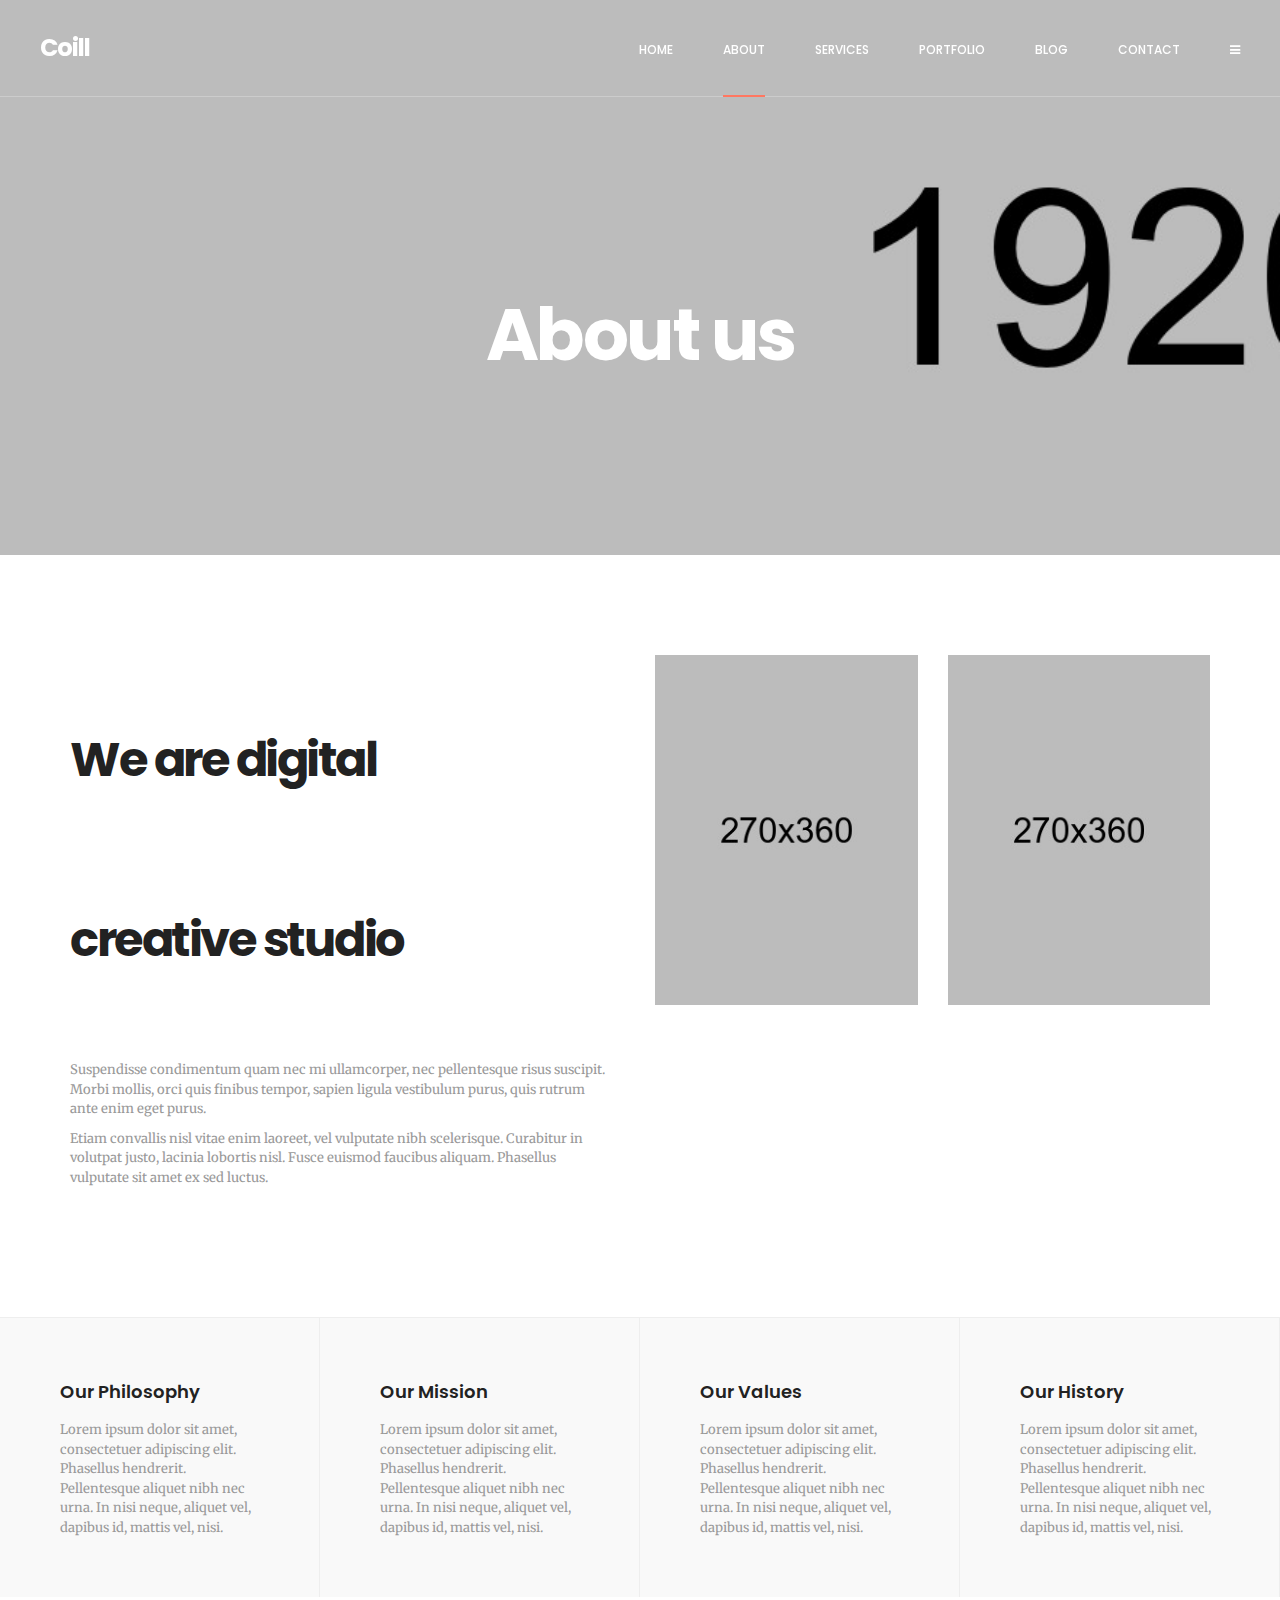
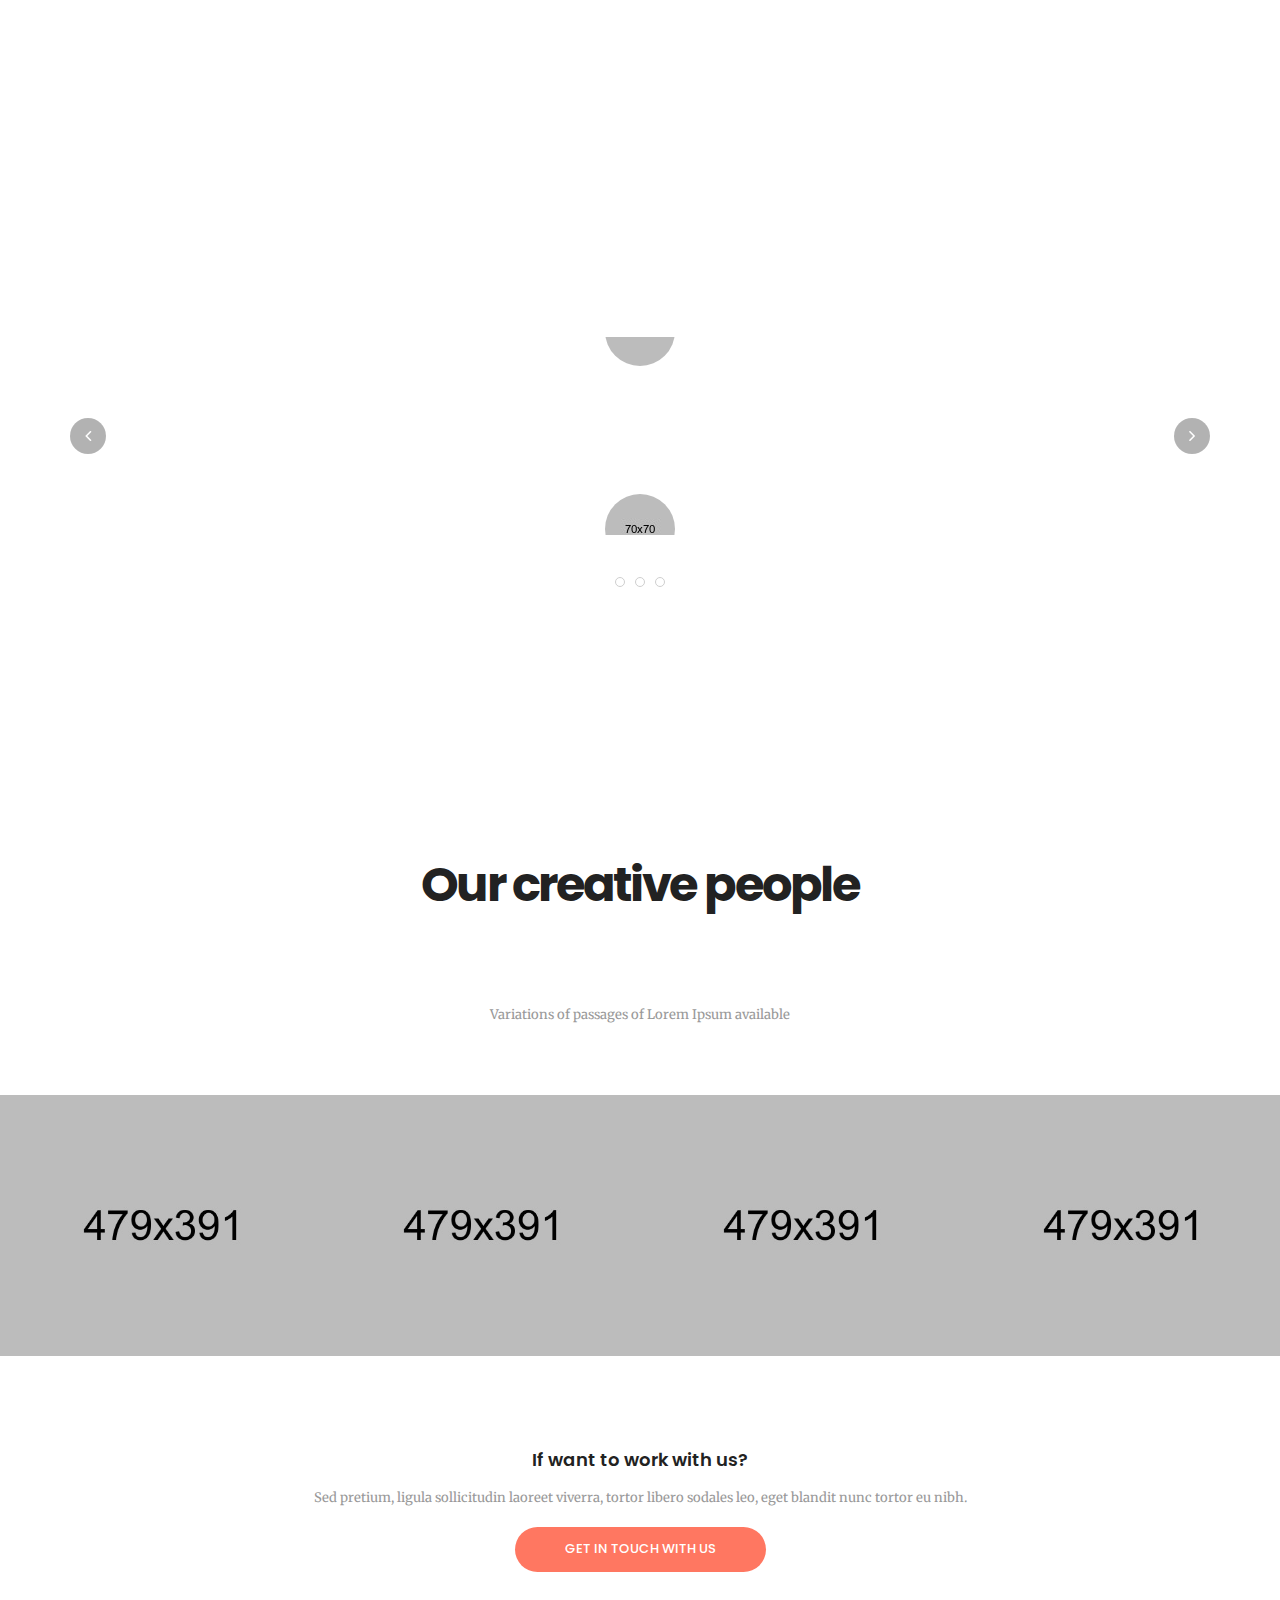
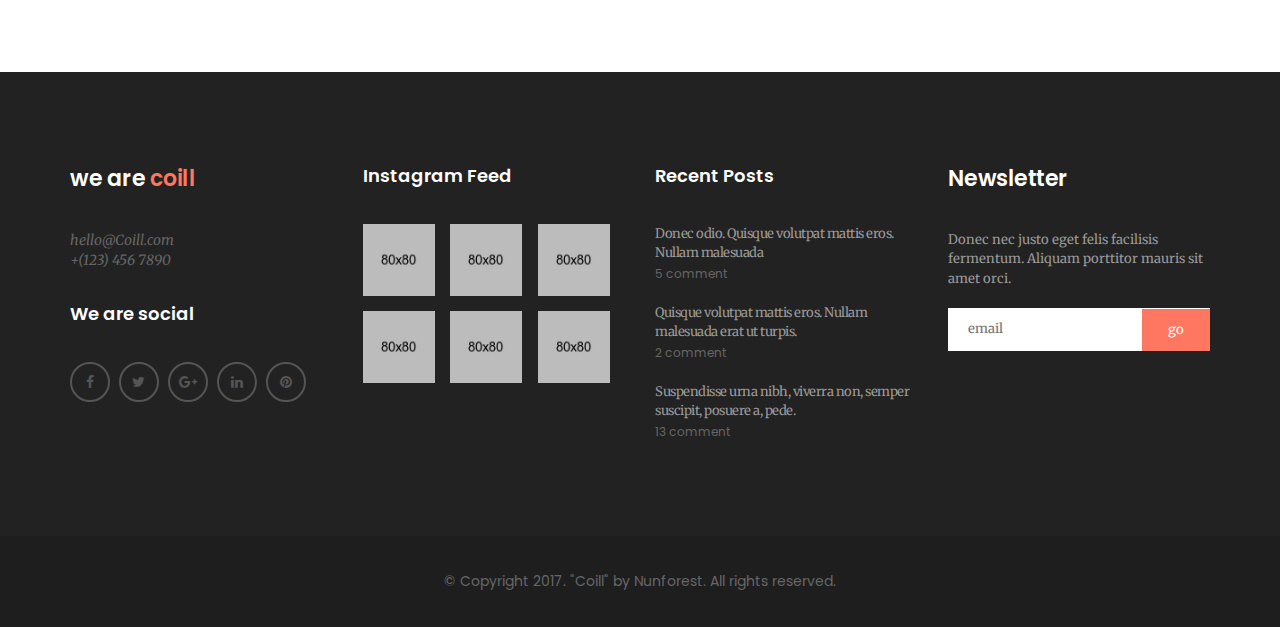
==== templates/about.html @ 562f4bea "add templates" ====
<!doctype html>


<html lang="en" class="no-js">
<head>
	<title>Coill</title>

	<meta charset="utf-8">

	<meta http-equiv="X-UA-Compatible" content="IE=edge">
	<meta name="viewport" content="width=device-width, initial-scale=1, maximum-scale=1">
	
	<link rel="stylesheet" href="css/apps.min.css">
	<link rel="stylesheet" type="text/css" href="css/style.css">
	
</head>
<body>

	<!-- Container -->
	<div id="container">
		<!-- Header
		    ================================================== -->
		<header class="clearfix trans">
			<nav class="navbar navbar-default navbar-fixed-top" role="navigation">
				<div class="container-fluid">
					<!-- Brand and toggle get grouped for better mobile display -->
					<div class="navbar-header">
						<button type="button" class="navbar-toggle collapsed" data-toggle="collapse" data-target="#bs-example-navbar-collapse-1">
							<span class="sr-only">Toggle navigation</span>
							<span class="icon-bar"></span>
							<span class="icon-bar"></span>
							<span class="icon-bar"></span>
						</button>
						<a class="navbar-brand" href="index.html">Coill</a>
					</div>

					<!-- Collect the nav links, forms, and other content for toggling -->
					<div class="collapse navbar-collapse" id="bs-example-navbar-collapse-1">
						<ul class="nav navbar-nav navbar-right navigate-section">
							<li><a href="index.html">Home</a></li>
							<li><a class="active" href="about.html">About</a></li>
							<li><a href="services.html">Services</a></li>
							<li><a href="portfolio.html">Portfolio</a></li>
							<li><a href="blog.html">Blog</a></li>
							<li><a href="contact.html">Contact</a></li>
							<li><a class="open-menu" href="#"><i class="fa fa-bars" aria-hidden="true"></i></a></li>
						</ul>
					</div><!-- /.navbar-collapse -->
				</div><!-- /.container-fluid -->
			</nav>
		</header>
		<!-- End Header -->

		<!-- page-banner-section 
			================================================== -->
		<section class="page-banner-section about">
			<div class="container">
				<h1>About us</h1>
			</div>
		</section>
		<!-- End page-banner section -->

		<!-- about-us-section 
			================================================== -->
		<section class="about-us-section">
			<div class="container">
				<div class="row">
					<div class="col-md-6">
						<div class="about-content">
							<h1>We are digital <br> creative studio</h1>
							<p>Suspendisse condimentum quam nec mi ullamcorper, nec pellentesque risus suscipit. Morbi mollis, orci quis finibus tempor, sapien ligula vestibulum purus, quis rutrum ante enim eget purus. </p>
							<p>Etiam convallis nisl vitae enim laoreet, vel vulputate nibh scelerisque. Curabitur in volutpat justo, lacinia lobortis nisl. Fusce euismod faucibus aliquam. Phasellus vulputate sit amet ex sed luctus.</p>
						</div>
					</div>
					<div class="col-md-6">
						<div class="about-images">
							<div class="row">
								<div class="col-xs-6">
									<img src="upload/others/ab1.jpg" alt="">
								</div>
								<div class="col-xs-6">
									<img src="upload/others/ab2.jpg" alt="">
								</div>
							</div>
						</div>
					</div>
				</div>
			</div>
		</section>
		<!-- End about-us section -->

		<!-- about-us-section2 
			================================================== -->
		<section class="about-us-section2">
			<div class="about-box">
				<div class="about-post">
					<h3>Our Philosophy</h3>
					<p>Lorem ipsum dolor sit amet, consectetuer adipiscing elit. Phasellus hendrerit. Pellentesque aliquet nibh nec urna. In nisi neque, aliquet vel, dapibus id, mattis vel, nisi. </p>
				</div>
				<div class="about-post">
					<h3>Our Mission</h3>
					<p>Lorem ipsum dolor sit amet, consectetuer adipiscing elit. Phasellus hendrerit. Pellentesque aliquet nibh nec urna. In nisi neque, aliquet vel, dapibus id, mattis vel, nisi. </p>
				</div>
				<div class="about-post">
					<h3>Our Values</h3>
					<p>Lorem ipsum dolor sit amet, consectetuer adipiscing elit. Phasellus hendrerit. Pellentesque aliquet nibh nec urna. In nisi neque, aliquet vel, dapibus id, mattis vel, nisi. </p>
				</div>
				<div class="about-post">
					<h3>Our History</h3>
					<p>Lorem ipsum dolor sit amet, consectetuer adipiscing elit. Phasellus hendrerit. Pellentesque aliquet nibh nec urna. In nisi neque, aliquet vel, dapibus id, mattis vel, nisi. </p>
				</div>
			</div>
		</section>
		<!-- End about-us section2 -->

		<!-- Testimonial-section 
			================================================== -->
		<section class="testimonial-section">
			<div class="container">

				<div class="title-section white-style">
					<h1>What our clients say</h1>
				</div>

				<div class="testimonial-box">
					<ul class="bxslider">
						<li>
							<p>" Morbi interdum mollis sapien. Sed ac risus. Phasellus lacinia, magna a ullamcorper laoreet, lectus arcu pulvinar risus, vitae facilisis libero dolor a purus. Sed vel lacus. Mauris nibh felis, adipiscing varius, adipiscing in, lacinia vel, tellus. Suspendisse ac urna. " </p>
							<img src="upload/others/t1.jpg" alt="">
							<h3>Andreas Joy, Web Designer</h3>
						</li>
						<li>
							<p>" Morbi interdum mollis sapien. Sed ac risus. Phasellus lacinia, magna a ullamcorper laoreet, lectus arcu pulvinar risus, vitae facilisis libero dolor a purus. Sed vel lacus. Mauris nibh felis, adipiscing varius, adipiscing in, lacinia vel, tellus. Suspendisse ac urna. " </p>
							<img src="upload/others/t2.jpg" alt="">
							<h3>John Doe, Web Developer</h3>
						</li>
						<li>
							<p>" Morbi interdum mollis sapien. Sed ac risus. Phasellus lacinia, magna a ullamcorper laoreet, lectus arcu pulvinar risus, vitae facilisis libero dolor a purus. Sed vel lacus. Mauris nibh felis, adipiscing varius, adipiscing in, lacinia vel, tellus. Suspendisse ac urna. " </p>
							<img src="upload/others/t3.jpg" alt="">
							<h3>Michael Smith, Ui Designer</h3>
						</li>
					</ul>
				</div>

			</div>
		</section>
		<!-- End Testimonial section -->

		<!-- team-section 
			================================================== -->
		<section class="team-section second-style">
			<div class="container">
				<div class="title-section">
					<h1>Our creative people</h1>
					<p>Variations of passages of Lorem Ipsum available</p>
				</div>
			</div>
			<div class="team-box">
				<div class="team-box-side">
					<div class="team-post">
						<img src="upload/team/team1.jpg" alt="">
						<div class="hover-team">
							<div class="inner-team">
								<h3>John Rawley</h3>
								<span>Administrator</span>
								<ul class="social-team">
									<li><a class="facebook" href="#"><i class="fa fa-facebook"></i></a></li>
									<li><a class="twitter" href="#"><i class="fa fa-twitter"></i></a></li>
									<li><a class="google" href="#"><i class="fa fa-google-plus"></i></a></li>
									<li><a class="linkedin" href="#"><i class="fa fa-linkedin"></i></a></li>
								</ul>
							</div>
						</div>
					</div>
					<div class="team-post">
						<img src="upload/team/team2.jpg" alt="">
						<div class="hover-team">
							<div class="inner-team">
								<h3>John Doe</h3>
								<span>Menager</span>
								<ul class="social-team">
									<li><a class="facebook" href="#"><i class="fa fa-facebook"></i></a></li>
									<li><a class="twitter" href="#"><i class="fa fa-twitter"></i></a></li>
									<li><a class="google" href="#"><i class="fa fa-google-plus"></i></a></li>
									<li><a class="linkedin" href="#"><i class="fa fa-linkedin"></i></a></li>
								</ul>
							</div>
						</div>
					</div>
					<div class="team-post">
						<img src="upload/team/team3.jpg" alt="">
						<div class="hover-team">
							<div class="inner-team">
								<h3>Jessica Doe</h3>
								<span>Marketing</span>
								<ul class="social-team">
									<li><a class="facebook" href="#"><i class="fa fa-facebook"></i></a></li>
									<li><a class="twitter" href="#"><i class="fa fa-twitter"></i></a></li>
									<li><a class="google" href="#"><i class="fa fa-google-plus"></i></a></li>
									<li><a class="linkedin" href="#"><i class="fa fa-linkedin"></i></a></li>
								</ul>
							</div>
						</div>
					</div>
					<div class="team-post">
						<img src="upload/team/team4.jpg" alt="">
						<div class="hover-team">
							<div class="inner-team">
								<h3>Kwon Lesley</h3>
								<span>Designer</span>
								<ul class="social-team">
									<li><a class="facebook" href="#"><i class="fa fa-facebook"></i></a></li>
									<li><a class="twitter" href="#"><i class="fa fa-twitter"></i></a></li>
									<li><a class="google" href="#"><i class="fa fa-google-plus"></i></a></li>
									<li><a class="linkedin" href="#"><i class="fa fa-linkedin"></i></a></li>
								</ul>
							</div>
						</div>
					</div>
				</div>
			</div>
			<div class="container">
				<div class="team-bann">
					<h3>If want to  work with us?</h3>
					<p>Sed pretium, ligula sollicitudin laoreet viverra, tortor libero sodales leo, eget blandit nunc tortor eu nibh. </p>
					<a class="button-one" href="#">get in touch with us</a>
				</div>
			</div>
		</section>
		<!-- End team section -->

		<!-- footer 
			================================================== -->
		<footer>
			<div class="up-footer">
				<div class="container">
					<div class="row">

						<div class="col-md-3 col-sm-6">
							<div class="footer-widget text-widget">
								<h2>we are <span>coill</span></h2>
								<span>hello@Coill.com</span>
								<span>+(123) 456 7890</span>
							</div>
							<div class="footer-widget social-widget">
								<h3>We are social</h3>
								<ul class="social-icons">
									<li><a class="facebook" href="#"><i class="fa fa-facebook"></i></a></li>
									<li><a class="twitter" href="#"><i class="fa fa-twitter"></i></a></li>
									<li><a class="google" href="#"><i class="fa fa-google-plus"></i></a></li>
									<li><a class="linkedin" href="#"><i class="fa fa-linkedin"></i></a></li>
									<li><a class="pinterest" href="#"><i class="fa fa-pinterest"></i></a></li>
								</ul>
							</div>
						</div>

						<div class="col-md-3 col-sm-6">
							<div class="footer-widget instagram-widget">
								<h3>Instagram Feed</h3>
								<ul class="instagram-list">
									<li><a href="#"><img src="upload/instagram/1.jpg" alt=""></a></li>
									<li><a href="#"><img src="upload/instagram/2.jpg" alt=""></a></li>
									<li><a href="#"><img src="upload/instagram/3.jpg" alt=""></a></li>
									<li><a href="#"><img src="upload/instagram/4.jpg" alt=""></a></li>
									<li><a href="#"><img src="upload/instagram/5.jpg" alt=""></a></li>
									<li><a href="#"><img src="upload/instagram/6.jpg" alt=""></a></li>
								</ul>
							</div>
						</div>

						<div class="col-md-3 col-sm-6">
							<div class="footer-widget posts-widget">
								<h3>Recent Posts</h3>
								<ul class="latest-posts">
									<li>
										<h2><a href="single-post.html">Donec odio. Quisque volutpat mattis eros. Nullam malesuada </a></h2>
										<a href="#">5 comment</a>
									</li>
									<li>
										<h2><a href="single-post.html">Quisque volutpat mattis eros. Nullam malesuada erat ut turpis.  </a></h2>
										<a href="#">2 comment</a>
									</li>
									<li>
										<h2><a href="single-post.html">Suspendisse urna nibh, viverra non, semper suscipit, posuere a, pede.</a></h2>
										<a href="#">13 comment</a>
									</li>
								</ul>
							</div>
						</div>

						<div class="col-md-3 col-sm-6">
							<div class="footer-widget newsletter-widget">
								<h2>Newsletter</h2>
								<p>Donec nec justo eget felis facilisis fermentum. Aliquam porttitor mauris sit amet orci. </p>
								<form class="newletter-form">
									<input type="text" name="your-email" id="your-email" placeholder="email"/>
									<input type="submit" id="submit_it" value="go"/>
								</form>
							</div>
						</div>

					</div>
				</div>
			</div>

			<p class="copyright">
				&copy; Copyright 2017. "Coill" by Nunforest. All rights reserved.
			</p>
		</footer>
		<!-- End footer -->

	</div>
	<!-- End Container -->
	
	<script src="js/apps.min.js"></script>
	<script type="text/javascript" src="js/script.js"></script>

</body>
</html>
---- templates/css/style.css ----
/*-------------------------------------------------
 =  Table of Css

 1.Import google fonts & basic style of template
 2.Header
 3.Isotope filtering
 4.Kenburn slider basic
 5.General
 6.Services sections
 7.Portfolio
 8.Features sections
 9.Team sections
 10.News sections
 11.Clients sections
 12.Statistics sections
 13.About sections
 14.Testimonial
 15.Single Project
 16.Single Post
 17.Sidebar
 18.Pricing Tables
 19.contact
 20.Footer
 21.Responsive part
-------------------------------------------------*/



/* import google fonts */
@import url("https://fonts.googleapis.com/css?family=Merriweather:300,300i,400,400i,700,700i,900,900i|Poppins:300,400,500,600,700");
.reset-elem, .navbar-nav li.drop ul.dropdown, ul.filter, section.team-section .team-box .team-box-side .team-post .hover-team .inner-team ul.social-team, section.blog-section .blog-box .blog-post ul.post-meta, .pagination-box ul.page-list, section.clients-section .clients-box ul.client-list, section.testimonial-section .testimonial-box ul.bxslider, section.single-project-section div.share-box ul.share-list, section.blog-section.single-post .share-tag-box ul, .comment-area-box > ul, .sidebar .category-widget ul, .sidebar .popular-widget ul.popular-list, .sidebar .tags-widget ul.tags-list, section.pricing-tables-section .pricing-box .price-table ul, footer .up-footer ul {
  margin: 0;
  padding: 0; }

.paragraph, p, section.portfolio-section .portfolio-box .project-post .hover-box .inner-hover span, section.portfolio-page-section .portfolio-box .project-post .project-content span, section.team-section .team-box .team-box-side .team-post .hover-team .inner-team span, section.blog-section .blog-box .blog-post span.category, section.blog-section .blog-box .blog-post ul.post-meta li, .pagination-box a.prev,
.pagination-box a.next, section.pricing-tables-section .pricing-box .price-table ul li {
  font-size: 13px;
  color: #999999;
  font-family: "Merriweather", serif;
  font-weight: 400;
  line-height: 1.5em;
  margin: 0 0 10px; }

.heading1, h1 {
  color: #222222;
  font-size: 48px;
  font-family: "Poppins", sans-serif;
  font-weight: 700;
  line-height: 3.750em;
  margin: 0 0 30px;
  letter-spacing: -2.5px; }

.heading2, h2 {
  color: #222222;
  font-size: 24px;
  font-family: "Poppins", sans-serif;
  font-weight: 600;
  margin: 0 0 20px;
  line-height: 1.5em;
  letter-spacing: -0.5px; }

.heading3, h3 {
  color: #222222;
  font-size: 18px;
  font-family: "Poppins", sans-serif;
  font-weight: 600;
  margin: 0 0 15px;
  line-height: 1.5em; }

.back-cover, section.page-banner-section, section.services-section .services-box2 .half-box-side, section.services-section .services-box2 .services-box-side .services-post img, section.services-section3, section.team-section, section.testimonial-section {
  background-size: cover !important;
  -webkit-background-size: cover !important;
  -moz-background-size: cover !important;
  -o-background-size: cover !important; }

.anchor, .navbar-nav li.drop ul.dropdown li a, a {
  display: inline-block;
  text-decoration: none !important;
  transition: all 0.2s ease-in-out;
  -moz-transition: all 0.2s ease-in-out;
  -webkit-transition: all 0.2s ease-in-out;
  -o-transition: all 0.2s ease-in-out; }

/*------------------------------------------------- */
/* =  Header
 *------------------------------------------------- */
.navbar-default {
  background: transparent;
  border-bottom: 1px solid #ccc;
  transition: all 0.2s ease-in-out;
  -moz-transition: all 0.2s ease-in-out;
  -webkit-transition: all 0.2s ease-in-out;
  -o-transition: all 0.2s ease-in-out;
  margin: 0; }

header.active .navbar-default {
  background: #222222;
  border-bottom: 1px solid #222222; }

.navbar-brand {
  height: auto;
  transition: all 0.2ms ease-in-out;
  -moz-transition: all 0.2ms ease-in-out;
  -webkit-transition: all 0.2ms ease-in-out;
  -o-transition: all 0.2ms ease-in-out;
  padding: 38px 40px 30px;
  letter-spacing: 2.5px;
  color: #fff !important;
  font-size: 24px;
  font-family: "Poppins", sans-serif;
  font-weight: 700;
  letter-spacing: -1px; }

.navbar-header {
  z-index: 2;
  position: relative; }

.navbar-nav {
  padding-right: 40px;
  transition: all 0.2ms ease-in-out;
  -moz-transition: all 0.2ms ease-in-out;
  -webkit-transition: all 0.2ms ease-in-out;
  -o-transition: all 0.2ms ease-in-out; }
  .navbar-nav > li > a {
    color: #fff !important;
    font-size: 12px;
    font-family: "Poppins", sans-serif;
    font-weight: 500;
    text-transform: uppercase;
    transition: all 0.2ms ease-in-out;
    -moz-transition: all 0.2ms ease-in-out;
    -webkit-transition: all 0.2ms ease-in-out;
    -o-transition: all 0.2ms ease-in-out;
    padding: 40px 0px 36px;
    margin: 0 25px;
    position: relative; }
  .navbar-nav > li > a:after {
    content: "";
    position: absolute;
    bottom: -1px;
    left: 0;
    width: 100%;
    height: 2px;
    background: transparent; }
  .navbar-nav > li > a:hover:after,
  .navbar-nav > li > a.active:after {
    background: #ff7761; }
  .navbar-nav > li:last-child > a {
    margin-right: 0; }
  .navbar-nav > li:last-child > a:after {
    display: none; }
  .navbar-nav li.drop {
    position: relative; }
    .navbar-nav li.drop ul.dropdown {
      position: absolute;
      top: 100%;
      margin-top: -1px;
      left: 0;
      width: 220px;
      background: #ffffff;
      border-top: 2px solid #ff7761;
      padding: 10px 0;
      opacity: 0;
      visibility: hidden;
      transition: all 0.2ms ease-in-out;
      -moz-transition: all 0.2ms ease-in-out;
      -webkit-transition: all 0.2ms ease-in-out;
      -o-transition: all 0.2ms ease-in-out; }
      .navbar-nav li.drop ul.dropdown li {
        display: block; }
        .navbar-nav li.drop ul.dropdown li a {
          display: block;
          color: #777777;
          font-size: 11px;
          font-family: "Poppins", sans-serif;
          font-weight: 600;
          text-transform: uppercase;
          padding: 10px 20px; }
        .navbar-nav li.drop ul.dropdown li a:hover {
          color: #222222; }
      .navbar-nav li.drop ul.dropdown li:first-child {
        border-top: none; }
  .navbar-nav li.drop:hover ul.dropdown {
    opacity: 1;
    visibility: visible; }

.navbar-nav.active > li > a {
  opacity: 0;
  visibility: hidden; }

.navbar-nav.active > li > a.open-menu {
  opacity: 1;
  visibility: visible; }

.navbar-collapse {
  position: relative; }

/*-------------------------------------------------- */
/* 1. Isotope filtering */
/*------------------------------------------------- */
.isotope-item {
  z-index: 2; }

.isotope-hidden.isotope-item {
  pointer-events: none;
  z-index: 1; }

.isotope, .isotope .isotope-item {
  -webkit-transition-duration: 0.8s;
  -moz-transition-duration: 0.8s;
  transition-duration: 0.8s; }

.isotope {
  -webkit-transition-property: height, width;
  -moz-transition-property: height, width;
  transition-property: height, width; }

.isotope .isotope-item {
  -webkit-transition-property: -webkit-transform, opacity;
  -moz-transition-property: -moz-transform, opacity;
  transition-property: transform, opacity; }

/*-----------------------------------------------------------------------------
 *
 *KENBURNER RESPONSIVE BASIC STYLES OF HTML DOCUMENT
 *
 *Screen Stylesheet
 *
 *version:    1.0
 *date:       07/27/11
 *author:     themepunch
 *email:      support@themepunch.com
 *website:    http://www.themepunch.com */
/*----------------------------------------------------------------------------- */
.boxedcontainer {
  max-width: 1170px;
  margin: auto;
  padding: 0px 30px; }

/*********************************************
 *    -   SETTINGS FOR BANNER CONTAINERS  -
 ********************************************* */
.tp-banner-container {
  width: 100%;
  position: relative;
  padding: 0; }

.tp-banner {
  width: 100%;
  position: relative; }

.tp-banner-fullscreen-container {
  width: 100%;
  position: relative;
  padding: 0; }

/*------------------------------------------------- */
/* =  General */
/*------------------------------------------------- */
.title-section {
  text-align: center;
  margin-bottom: 70px;
  position: relative; }

.title-section.white-style h1 {
  color: #ffffff; }

.title-section.white-style:before {
  background: #ffffff; }

#home-section {
  overflow: hidden;
  min-height: 700px;
  background: #111111; }
  #home-section .tp-caption.Concept-Title {
    font-family: "Poppins", sans-serif;
    letter-spacing: -2.5px; }
  #home-section .tp-caption.Concept-SubTitle {
    font-family: "Merriweather", serif;
    font-style: normal !important;
    font-weight: 400 !important; }

a.button-one {
  color: #fff;
  font-size: 13px;
  font-family: "Poppins", sans-serif;
  text-transform: uppercase;
  padding: 13px 50px;
  background: #ff7761;
  font-weight: 500;
  -webkit-border-radius: 25px;
  -moz-border-radius: 25px;
  -ms-border-radius: 25px;
  border-radius: 25px;
  text-decoration: none; }

a.button-one:hover {
  color: #222222;
  background: #ffffff; }

.center-button {
  padding-top: 50px;
  padding-bottom: 50px;
  background: #fff;
  text-align: center; }
  .center-button a {
    color: #222222;
    font-size: 13px;
    font-family: "Poppins", sans-serif;
    font-weight: 500;
    padding: 13px 20px 10px;
    text-transform: uppercase;
    border: 2px solid #222222;
    -webkit-border-radius: 25px;
    -moz-border-radius: 25px;
    -ms-border-radius: 25px;
    border-radius: 25px; }
  .center-button a:hover {
    background: #222222;
    color: #fff; }

a.button-two {
  color: #222222;
  font-size: 13px;
  font-family: "Poppins", sans-serif;
  font-weight: 500;
  padding: 13px 20px 10px;
  text-transform: uppercase;
  border: 2px solid #222222;
  -webkit-border-radius: 25px;
  -moz-border-radius: 25px;
  -ms-border-radius: 25px;
  border-radius: 25px; }

a.button-two:hover {
  background: #222222;
  color: #fff; }

section.page-banner-section {
  padding: 200px 0 85px;
  text-align: center; }
  section.page-banner-section h1 {
    font-size: 72px;
    color: #ffffff;
    margin: 0; }

section.page-banner-section.contact {
  background: url("../upload/banners/ban2.jpg"); }

section.page-banner-section.portfolio {
  background: url("../upload/banners/ban3.jpg"); }

section.page-banner-section.blog {
  background: url("../upload/banners/grey.jpg"); }

section.page-banner-section.services {
  background: url("../upload/banners/ban5.jpg"); }

section.page-banner-section.about {
  background: url("../upload/banners/ban6.jpg"); }

/*------------------------------------------------- */
/* =  Services sections
 *------------------------------------------------- */
section.services-section {
  padding-top: 70px; }
  section.services-section .services-box {
    overflow: hidden;
    border-top: 1px solid #eeeeee; }
    section.services-section .services-box .services-post {
      float: left;
      width: 25%;
      border-right: 1px solid #eeeeee;
      text-align: center;
      padding: 80px 50px 70px; }
      section.services-section .services-box .services-post a {
        margin-bottom: 20px; }
      section.services-section .services-box .services-post a span, section.services-section .services-box .services-post a i {
        font-size: 30px;
        color: #ff7761; }
    section.services-section .services-box .services-post:last-child {
      border-right: none; }
  section.services-section .services-box2 {
    overflow: hidden; }
    section.services-section .services-box2 .half-box-side {
      float: left;
      width: 50%;
      background: url("../upload/banners/ban.jpg");
      padding: 150px 20px 150px; }
      section.services-section .services-box2 .half-box-side .inner-box {
        padding: 140px 10px;
        max-width: 480px;
        margin: 0 auto;
        border: 2px solid #fff;
        text-align: center; }
        section.services-section .services-box2 .half-box-side .inner-box h1 {
          color: #fff; }
    section.services-section .services-box2 .services-box-side {
      float: right;
      width: 50%;
      overflow: hidden;
      background: #f9f9f9; }
      section.services-section .services-box2 .services-box-side .services-post {
        width: 50%;
        float: left;
        padding: 140px 100px 40px;
        min-height: 396px;
        border-right: 1px solid #eeeeee;
        border-top: 1px solid #eeeeee;
        position: relative;
        overflow: hidden; }
        section.services-section .services-box2 .services-box-side .services-post img {
          position: absolute;
          top: 0;
          left: 0;
          width: 100%;
          height: 100%;
          opacity: 0;
          transition: all 0.2s ease-in-out;
          -moz-transition: all 0.2s ease-in-out;
          -webkit-transition: all 0.2s ease-in-out;
          -o-transition: all 0.2s ease-in-out; }
        section.services-section .services-box2 .services-box-side .services-post h3, section.services-section .services-box2 .services-box-side .services-post p {
          position: relative;
          z-index: 2; }
        section.services-section .services-box2 .services-box-side .services-post h3 {
          transition: all 0.2s ease-in-out;
          -moz-transition: all 0.2s ease-in-out;
          -webkit-transition: all 0.2s ease-in-out;
          -o-transition: all 0.2s ease-in-out; }
      section.services-section .services-box2 .services-box-side .services-post:hover img {
        opacity: 1; }
      section.services-section .services-box2 .services-box-side .services-post:hover h3 {
        color: #fff; }
      section.services-section .services-box2 .services-box-side .services-post:hover p {
        color: #ccc; }

section.services-section2 {
  padding-top: 90px; }
  section.services-section2 .services-box .services-post {
    text-align: center;
    margin-bottom: 60px; }
    section.services-section2 .services-box .services-post a {
      margin-bottom: 20px; }
    section.services-section2 .services-box .services-post a span, section.services-section2 .services-box .services-post a i {
      font-size: 30px;
      color: #ff7761; }
  section.services-section2 .image-holder {
    text-align: center;
    padding-top: 40px; }
    section.services-section2 .image-holder img {
      max-width: 100%;
      height: auto;
      margin-bottom: -20px; }

section.services-section3 {
  padding: 90px 0;
  background: url("../upload/banners/banner.jpg") fixed; }
  section.services-section3 .title-section h2 {
    color: #ffffff; }
  section.services-section3 .services-box .services-post {
    margin-bottom: 30px; }
    section.services-section3 .services-box .services-post h1 {
      color: #999999;
      margin-bottom: 20px; }
    section.services-section3 .services-box .services-post h3 {
      color: #ffffff; }
    section.services-section3 .services-box .services-post p {
      margin-bottom: 0; }

/*------------------------------------------------- */
/* =  Portfolio */
/*------------------------------------------------- */
section.portfolio-section {
  padding-top: 90px;
  overflow: hidden;
  background: #222222; }
  section.portfolio-section .title-section {
    margin-bottom: 36px; }
  section.portfolio-section .portfolio-box .project-post {
    width: 25%;
    position: relative; }
    section.portfolio-section .portfolio-box .project-post img {
      width: 100%;
      height: auto; }
    section.portfolio-section .portfolio-box .project-post .hover-box {
      position: absolute;
      top: 0;
      left: 0;
      width: 100%;
      height: 100%;
      background: rgba(51, 51, 51, 0.9);
      text-align: center;
      opacity: 0;
      transition: all 0.2s ease-in-out;
      -moz-transition: all 0.2s ease-in-out;
      -webkit-transition: all 0.2s ease-in-out;
      -o-transition: all 0.2s ease-in-out; }
      section.portfolio-section .portfolio-box .project-post .hover-box .inner-hover {
        z-index: 2;
        position: absolute;
        width: 100%;
        top: 50%;
        left: 0;
        margin-top: -20px; }
        section.portfolio-section .portfolio-box .project-post .hover-box .inner-hover h2 {
          font-size: 18px;
          margin-bottom: 0; }
          section.portfolio-section .portfolio-box .project-post .hover-box .inner-hover h2 a {
            color: #fff; }
          section.portfolio-section .portfolio-box .project-post .hover-box .inner-hover h2 a:hover {
            color: #ff7761; }
        section.portfolio-section .portfolio-box .project-post .hover-box .inner-hover span {
          margin-bottom: 0; }
    section.portfolio-section .portfolio-box .project-post .hover-box:after {
      content: '';
      position: absolute;
      top: 21px;
      left: 21px;
      bottom: 21px;
      right: 21px;
      border: 2px solid #ff7761; }
  section.portfolio-section .portfolio-box .project-post:hover .hover-box {
    opacity: 1; }

ul.filter {
  text-align: center;
  margin-bottom: 80px; }
  ul.filter li {
    display: inline-block;
    padding: 0 0 0 20px;
    margin-bottom: 20px; }
    ul.filter li a {
      color: #999999;
      font-size: 14px;
      font-family: "Merriweather", serif;
      font-style: italic;
      padding: 0 10px 6px;
      border-bottom: 2px solid transparent; }
    ul.filter li a:hover,
    ul.filter li a.active {
      color: #fff;
      border-bottom: 2px solid #999999; }
  ul.filter li:after {
    content: '|';
    color: #999999;
    font-size: 8px;
    font-family: "Merriweather", serif;
    margin-left: 20px; }
  ul.filter li:last-child:after {
    display: none;
    margin-left: 0; }
  ul.filter li:first-child {
    margin-left: 0; }

section.portfolio-page-section {
  padding: 90px 0 40px;
  overflow: hidden; }
  section.portfolio-page-section .title-section {
    margin-bottom: 36px; }
  section.portfolio-page-section .portfolio-box .project-post {
    width: 25%; }
    section.portfolio-page-section .portfolio-box .project-post .project-gal {
      position: relative; }
      section.portfolio-page-section .portfolio-box .project-post .project-gal img {
        width: 100%;
        height: auto; }
      section.portfolio-page-section .portfolio-box .project-post .project-gal .hover-box {
        position: absolute;
        top: 0;
        left: 0;
        width: 100%;
        height: 100%;
        background: rgba(51, 51, 51, 0.9);
        text-align: center;
        opacity: 0;
        transition: all 0.2s ease-in-out;
        -moz-transition: all 0.2s ease-in-out;
        -webkit-transition: all 0.2s ease-in-out;
        -o-transition: all 0.2s ease-in-out; }
        section.portfolio-page-section .portfolio-box .project-post .project-gal .hover-box a {
          position: absolute;
          z-index: 2;
          top: 50%;
          left: 50%;
          margin-left: -5px;
          margin-top: -12px;
          color: #ff7761;
          font-size: 20px; }
      section.portfolio-page-section .portfolio-box .project-post .project-gal .hover-box:after {
        content: '';
        position: absolute;
        top: 21px;
        left: 21px;
        bottom: 21px;
        right: 21px;
        border: 2px solid #ff7761; }
    section.portfolio-page-section .portfolio-box .project-post .project-content {
      padding: 26px 30px; }
      section.portfolio-page-section .portfolio-box .project-post .project-content h2 {
        font-size: 18px;
        margin-bottom: 0; }
        section.portfolio-page-section .portfolio-box .project-post .project-content h2 a {
          color: #222222; }
        section.portfolio-page-section .portfolio-box .project-post .project-content h2 a:hover {
          color: #222222; }
      section.portfolio-page-section .portfolio-box .project-post .project-content span {
        margin-bottom: 0; }
  section.portfolio-page-section .portfolio-box .project-post:hover .project-gal .hover-box {
    opacity: 1; }
  section.portfolio-page-section ul.filter li a:hover,
  section.portfolio-page-section ul.filter li a.active {
    color: #222222;
    border-bottom: 2px solid #999999; }

button.mfp-close, button.mfp-arrow, a.zoom {
  outline: none; }

/*------------------------------------------------- */
/* =  features sections */
/*------------------------------------------------- */
section.features-section {
  padding: 100px 0 120px; }
  section.features-section .features-box .feature-image img {
    max-width: 100%;
    height: auto; }
  section.features-section .features-box .feature-post {
    position: relative; }
    section.features-section .features-box .feature-post img {
      position: absolute; }
  section.features-section .features-box .feature-post.offset-top-1 {
    margin-top: 260px;
    padding-right: 60px; }
    section.features-section .features-box .feature-post.offset-top-1 img {
      top: 50px;
      right: -60px; }
  section.features-section .features-box .feature-post.offset-top-2 {
    margin-top: 410px;
    text-align: right;
    padding-left: 60px; }
    section.features-section .features-box .feature-post.offset-top-2 img {
      top: -91px;
      left: 10px; }

/*------------------------------------------------- */
/* =  Team Sections */
/*------------------------------------------------- */
section.team-section {
  background: url("../upload/banners/ban1.jpg"); }
  section.team-section .team-box {
    overflow: hidden; }
    section.team-section .team-box .half-box-side {
      padding: 130px 20px;
      float: right;
      width: 50%; }
      section.team-section .team-box .half-box-side .inner-box {
        padding: 130px 10px;
        max-width: 480px;
        margin: 0 auto;
        border: 2px solid #fff;
        text-align: center; }
        section.team-section .team-box .half-box-side .inner-box h1 {
          color: #fff;
          margin-bottom: 0; }
    section.team-section .team-box .team-box-side {
      float: left;
      width: 50%;
      overflow: hidden;
      background: #f9f9f9; }
      section.team-section .team-box .team-box-side .team-post {
        width: 50%;
        float: left;
        position: relative; }
        section.team-section .team-box .team-box-side .team-post img {
          width: 100%;
          height: auto; }
        section.team-section .team-box .team-box-side .team-post .hover-team {
          position: absolute;
          top: 0;
          left: 0;
          width: 100%;
          height: 100%;
          background: rgba(255, 255, 255, 0.9);
          text-align: center;
          opacity: 0;
          transition: all 0.2s ease-in-out;
          -moz-transition: all 0.2s ease-in-out;
          -webkit-transition: all 0.2s ease-in-out;
          -o-transition: all 0.2s ease-in-out; }
          section.team-section .team-box .team-box-side .team-post .hover-team .inner-team {
            z-index: 2;
            position: absolute;
            width: 100%;
            top: 50%;
            left: 0;
            margin-top: -25px; }
            section.team-section .team-box .team-box-side .team-post .hover-team .inner-team h3 {
              margin-bottom: 0; }
            section.team-section .team-box .team-box-side .team-post .hover-team .inner-team span {
              display: inline-block;
              font-style: italic;
              margin-bottom: 5px; }
            section.team-section .team-box .team-box-side .team-post .hover-team .inner-team ul.social-team li {
              display: inline-block;
              margin: 0 3px; }
              section.team-section .team-box .team-box-side .team-post .hover-team .inner-team ul.social-team li a {
                color: #666666;
                font-size: 15px; }
              section.team-section .team-box .team-box-side .team-post .hover-team .inner-team ul.social-team li a:hover {
                color: #ff7761; }
        section.team-section .team-box .team-box-side .team-post .hover-team:after {
          content: '';
          position: absolute;
          top: 21px;
          left: 21px;
          bottom: 21px;
          right: 21px;
          border: 2px solid #ff7761; }
      section.team-section .team-box .team-box-side .team-post:hover .hover-team {
        opacity: 1; }

section.team-section.second-style {
  padding: 110px 0 100px;
  background: #ffffff; }
  section.team-section.second-style .team-box .team-box-side {
    float: none;
    width: 100%; }
    section.team-section.second-style .team-box .team-box-side .team-post {
      width: 25%; }
  section.team-section.second-style .team-bann {
    margin-top: 90px;
    text-align: center; }
    section.team-section.second-style .team-bann p {
      margin-bottom: 20px; }

/*------------------------------------------------- */
/* =  News section */
/*------------------------------------------------- */
section.news-section {
  padding: 90px 0;
  background: #f9f9f9; }
  section.news-section .news-box .news-post {
    text-align: center;
    margin: 0;
    padding: 50px 30px;
    transition: all 0.2s ease-in-out;
    -moz-transition: all 0.2s ease-in-out;
    -webkit-transition: all 0.2s ease-in-out;
    -o-transition: all 0.2s ease-in-out;
    background: transparent; }
    section.news-section .news-box .news-post span.date, section.news-section .news-box .news-post > a {
      display: inline-block;
      color: #666666;
      font-size: 13px;
      font-family: "Poppins", sans-serif;
      margin-bottom: 15px; }
    section.news-section .news-box .news-post > a {
      margin-bottom: 0; }
    section.news-section .news-box .news-post > a:hover {
      color: #ff7761; }
    section.news-section .news-box .news-post h2, section.news-section .news-box .news-post p {
      margin-bottom: 15px; }
    section.news-section .news-box .news-post h2 a {
      color: #222222; }
    section.news-section .news-box .news-post h2 a:hover {
      color: #ff7761; }
  section.news-section .news-box .news-post:hover {
    background: #ffffff;
    box-shadow: 0 0 4px #f4f4f4;
    -webkit-box-shadow: 0 0 4px #f4f4f4;
    -moz-box-shadow: 0 0 4px #f4f4f4;
    -o-box-shadow: 0 0 4px #f4f4f4; }
  section.news-section .news-box .owl-theme .owl-controls {
    margin-top: 40px; }
  section.news-section .news-box .owl-theme .owl-controls .owl-buttons {
    display: none; }
  section.news-section .center-button {
    padding: 40px 0;
    background: #f9f9f9; }

section.blog-section {
  padding: 100px 0; }
  section.blog-section .blog-box .blog-post {
    padding-bottom: 50px;
    margin-bottom: 50px;
    border-bottom: 1px solid #eeeeee; }
    section.blog-section .blog-box .blog-post img, section.blog-section .blog-box .blog-post iframe {
      width: 100%;
      height: auto;
      margin-bottom: 25px; }
    section.blog-section .blog-box .blog-post .flexslider {
      margin-bottom: 25px; }
      section.blog-section .blog-box .blog-post .flexslider img {
        margin-bottom: 0; }
    section.blog-section .blog-box .blog-post iframe {
      height: 340px;
      border: none; }
    section.blog-section .blog-box .blog-post span.category {
      display: inline-block;
      margin-bottom: 15px; }
    section.blog-section .blog-box .blog-post h2 {
      margin-bottom: 15px; }
      section.blog-section .blog-box .blog-post h2 a {
        color: #222222; }
      section.blog-section .blog-box .blog-post h2 a:hover {
        color: #ff7761; }
    section.blog-section .blog-box .blog-post ul.post-meta {
      margin-bottom: 15px; }
      section.blog-section .blog-box .blog-post ul.post-meta li {
        display: inline-block;
        margin-bottom: 0;
        margin-right: 25px; }
        section.blog-section .blog-box .blog-post ul.post-meta li a {
          color: #999999; }
        section.blog-section .blog-box .blog-post ul.post-meta li a:hover {
          color: #ff7761; }
    section.blog-section .blog-box .blog-post p {
      color: #666666;
      margin-bottom: 20px; }

.pagination-box {
  margin-bottom: 20px;
  overflow: hidden; }
  .pagination-box a.prev,
  .pagination-box a.next {
    margin-bottom: 0;
    margin-top: -30px; }
  .pagination-box a.prev:hover,
  .pagination-box a.next:hover {
    color: #ff7761; }
  .pagination-box a.prev {
    float: left; }
  .pagination-box a.next {
    float: right; }
  .pagination-box ul.page-list {
    text-align: center; }
    .pagination-box ul.page-list li {
      display: inline-block; }
      .pagination-box ul.page-list li a {
        width: 30px;
        height: 30px;
        -webkit-border-radius: 50%;
        -moz-border-radius: 50%;
        -ms-border-radius: 50%;
        border-radius: 50%;
        border: 2px solid transparent;
        text-align: center;
        color: #666666;
        font-size: 13px;
        font-family: "Merriweather", serif;
        line-height: 28px; }
      .pagination-box ul.page-list li a:hover,
      .pagination-box ul.page-list li a.active {
        color: #222222;
        border: 2px solid #222222; }

/*------------------------------------------------- */
/* =  Clients sections */
/*------------------------------------------------- */

section.clients-section {
  padding: 80px 0; }
  section.clients-section .clients-box {
    max-width: 1660px;
    margin: 0 auto; }
    section.clients-section .clients-box ul.client-list {
      overflow: hidden; }
      section.clients-section .clients-box ul.client-list li {
        float: left;
        width: 16.666666%;
        list-style: none;
        text-align: center; }
        section.clients-section .clients-box ul.client-list li a {
          padding: 10px 30px;
          text-align: center;
          opacity: 0.4;
          width: auto;
          max-width: 100%; }
          section.clients-section .clients-box ul.client-list li a img {
            max-width: 100%;
            height: auto; }
        section.clients-section .clients-box ul.client-list li a:hover {
          opacity: 1; }

/*------------------------------------------------- */
/* =  Statistic sections*/
/*------------------------------------------------- */

section.statistic-section {
  padding: 120px 0 110px;
  background: #f9f9f9; }
  section.statistic-section .statistic-post {
    margin-bottom: 20px; }
    section.statistic-section .statistic-post h2 {
      color: #666666;
      font-size: 14px;
      font-family: "Merriweather", serif;
      margin-bottom: 0;
      font-weight: 400; }
    section.statistic-section .statistic-post p {
      margin: 0 0 20px;
      padding-bottom: 10px;
      position: relative;
      line-height: inherit; }
    section.statistic-section .statistic-post p:after {
      content: '';
      position: absolute;
      left: 0;
      bottom: 0px;
      width: 30px;
      height: 2px;
      background: #ff7761; }
    section.statistic-section .statistic-post span.timer {
      color: #222222;
      font-size: 48px;
      font-family: "Poppins", sans-serif;
      font-weight: 700;
      margin: 0; }

/*------------------------------------------------- */
/* =  About sections */
/*------------------------------------------------- */
section.about-us-section {
  padding: 100px 0; }
  section.about-us-section .about-content {
    padding-top: 15px;
    padding-right: 15px;
    margin-bottom: 30px; }
  section.about-us-section .about-images img {
    width: 100%;
    height: auto;
    margin-bottom: 30px; }

section.about-us-section2 .about-box {
  overflow: hidden;
  background: #f9f9f9;
  border-top: 1px solid #eeeeee; }
  section.about-us-section2 .about-box .about-post {
    float: left;
    width: 25%;
    border-right: 1px solid #eeeeee;
    padding: 100px; }
    section.about-us-section2 .about-box .about-post p {
      margin-bottom: 0; }

/*------------------------------------------------- */
/* =  Testimonials */
/*------------------------------------------------- */
section.testimonial-section {
  padding: 90px 0;
  background: url("../upload/banners/banner2.jpg") center fixed; }
  section.testimonial-section .testimonial-box {
    text-align: center; }
    section.testimonial-section .testimonial-box p {
      color: #ffffff;
      font-size: 14px;
      max-width: 800px;
      margin: 0 auto 30px; }
    section.testimonial-section .testimonial-box img {
      display: inline-block;
      -webkit-border-radius: 50%;
      -moz-border-radius: 50%;
      -ms-border-radius: 50%;
      border-radius: 50%;
      margin-bottom: 14px; }
    section.testimonial-section .testimonial-box h3 {
      color: #ffffff;
      font-size: 14px;
      margin-bottom: 0; }

/*------------------------------------------------- */
/* =  single project  */
/*------------------------------------------------- */
section.single-project-section {
  padding: 95px 0; }
  section.single-project-section div.single-info {
    margin-bottom: 30px; }
    section.single-project-section div.single-info p {
      margin-bottom: 0; }
      section.single-project-section div.single-info p span {
        color: #222222; }
  section.single-project-section div.single-pro-content {
    margin-bottom: 40px; }
  section.single-project-section img {
    width: 100%;
    height: auto;
    margin-bottom: 30px; }
  section.single-project-section div.share-box {
    text-align: center;
    padding-top: 65px; }
    section.single-project-section div.share-box ul.share-list li {
      display: inline-block;
      margin: 0 2px; }
      section.single-project-section div.share-box ul.share-list li a {
        width: 40px;
        height: 40px;
        -webkit-border-radius: 50%;
        -moz-border-radius: 50%;
        -ms-border-radius: 50%;
        border-radius: 50%;
        border: 2px solid #666666;
        text-align: center;
        line-height: 36px;
        font-size: 14px;
        color: #666666; }
      section.single-project-section div.share-box ul.share-list li a:hover {
        border: 2px solid #666666;
        background: #666666;
        color: #ffffff; }

/*------------------------------------------------- */
/* =  Single Post */
/*------------------------------------------------- */
section.blog-section.single-post .single-image {
  margin-bottom: 26px; }
  section.blog-section.single-post .single-image img {
    width: 100%; }

section.blog-section.single-post .share-tag-box {
  overflow: hidden;
  padding-bottom: 20px;
  border-bottom: 1px solid #eeeeee;
  margin-bottom: 50px; }
  section.blog-section.single-post .share-tag-box ul li {
    display: inline-block;
    margin-right: 1px; }
  section.blog-section.single-post .share-tag-box div.share-box {
    float: left;
    margin-bottom: 30px; }
  section.blog-section.single-post .share-tag-box div.tag-box {
    float: right;
    text-align: right;
    margin-bottom: 30px; }
  section.blog-section.single-post .share-tag-box ul.share-list li {
    display: inline-block;
    margin: 0 2px; }
    section.blog-section.single-post .share-tag-box ul.share-list li a {
      width: 40px;
      height: 40px;
      -webkit-border-radius: 50%;
      -moz-border-radius: 50%;
      -ms-border-radius: 50%;
      border-radius: 50%;
      border: 2px solid #666666;
      text-align: center;
      line-height: 36px;
      font-size: 14px;
      color: #666666; }
    section.blog-section.single-post .share-tag-box ul.share-list li a:hover {
      border: 2px solid transparent;
      color: #222222; }
  section.blog-section.single-post .share-tag-box ul.tag-list li a {
    color: #999999;
    font-size: 12px;
    font-family: "Merriweather", serif;
    font-style: italic; }
  section.blog-section.single-post .share-tag-box ul.tag-list li a:hover {
    color: #ff7761; }

.comment-area-box {
  margin-bottom: 50px;
  padding-bottom: 30px;
  border-bottom: 1px solid #eeeeee; }
  .comment-area-box > ul {
    padding-top: 10px; }
    .comment-area-box > ul li {
      list-style: none; }
      .comment-area-box > ul li .comment-box {
        overflow: hidden;
        margin-bottom: 55px; }
        .comment-area-box > ul li .comment-box img {
          max-width: 70px;
          float: left;
          -webkit-border-radius: 50%;
          -moz-border-radius: 50%;
          -ms-border-radius: 50%;
          border-radius: 50%; }
        .comment-area-box > ul li .comment-box .comment-content {
          margin-left: 100px; }
          .comment-area-box > ul li .comment-box .comment-content h4 {
            color: #222222;
            font-size: 14px;
            font-family: "Poppins", sans-serif;
            font-weight: 600;
            margin: 0; }
          .comment-area-box > ul li .comment-box .comment-content span, .comment-area-box > ul li .comment-box .comment-content a {
            font-size: 12px;
            color: #999999;
            font-family: "Merriweather", serif;
            display: inline-block;
            font-style: italic;
            margin: 0 0 16px; }
          .comment-area-box > ul li .comment-box .comment-content a {
            float: right;
            margin-top: -10px; }
          .comment-area-box > ul li .comment-box .comment-content a:hover {
            color: #ff7761; }
          .comment-area-box > ul li .comment-box .comment-content p {
            margin-bottom: 0px; }
  .comment-area-box ul.depth .comment-box {
    padding-left: 100px; }

.contact-form-box > span {
  display: block;
  font-size: 12px;
  color: #999999;
  font-family: "Merriweather", serif;
  display: inline-block;
  font-style: italic;
  margin: 0 0 25px; }

.contact-form-box #comment-form {
  margin: 0; }
  .contact-form-box #comment-form input[type="text"],
  .contact-form-box #comment-form textarea {
    display: block;
    width: 100%;
    padding: 12px 20px;
    background: #f7f7f7;
    color: #999999;
    font-size: 12px;
    font-family: "Poppins", sans-serif;
    outline: none;
    border: 1px solid transparent;
    margin: 0 0 30px;
    transition: all 0.2s ease-in-out;
    -moz-transition: all 0.2s ease-in-out;
    -webkit-transition: all 0.2s ease-in-out;
    -o-transition: all 0.2s ease-in-out; }
  .contact-form-box #comment-form input[type="text"]:focus,
  .contact-form-box #comment-form textarea:focus {
    border: 1px solid #ff7761;
    background: transparent; }
  .contact-form-box #comment-form textarea {
    height: 130px; }
  .contact-form-box #comment-form input[type="submit"] {
    color: #222222;
    font-size: 13px;
    font-family: "Poppins", sans-serif;
    font-weight: 500;
    padding: 13px 20px 10px;
    text-transform: uppercase;
    border: 2px solid #222222;
    background: transparent;
    outline: none;
    -webkit-border-radius: 25px;
    -moz-border-radius: 25px;
    -ms-border-radius: 25px;
    border-radius: 25px;
    transition: all 0.2s ease-in-out;
    -moz-transition: all 0.2s ease-in-out;
    -webkit-transition: all 0.2s ease-in-out;
    -o-transition: all 0.2s ease-in-out; }
  .contact-form-box #comment-form input[type="submit"]:hover {
    background: #222222;
    color: #ffffff; }

/*------------------------------------------------- */
/* =  Sidebar */
/*------------------------------------------------- */
.sidebar {
  padding-left: 70px;
  margin-bottom: 60px; }
  .sidebar .widget {
    margin-bottom: 50px; }
  .sidebar .search-widget input[type="search"] {
    margin: 0;
    padding: 12px 20px;
    border: 1px solid transparent;
    width: 100%;
    outline: none;
    color: #999999;
    font-size: 12px;
    font-family: "Merriweather", serif;
    font-weight: 400;
    background: #f7f7f7;
    transition: all 0.2s ease-in-out;
    -moz-transition: all 0.2s ease-in-out;
    -webkit-transition: all 0.2s ease-in-out;
    -o-transition: all 0.2s ease-in-out; }
  .sidebar .search-widget button {
    background: transparent;
    border: none;
    float: right;
    margin-top: -32px;
    margin-right: 15px;
    position: relative;
    z-index: 2; }
  .sidebar .search-widget button i {
    color: #999999;
    font-size: 13px; }
  .sidebar .text-widget p {
    font-family: "Merriweather", serif;
    margin-bottom: 0; }
  .sidebar .category-widget ul li {
    list-style: none;
    margin-bottom: 10px; }
    .sidebar .category-widget ul li a {
      color: #999999;
      font-size: 13px;
      font-family: "Merriweather", serif;
      position: relative;
      padding-left: 14px; }
    .sidebar .category-widget ul li a:before {
      content: '';
      position: absolute;
      top: 7px;
      left: 0;
      width: 5px;
      height: 5px;
      background: #999999;
      -webkit-border-radius: 50%;
      -moz-border-radius: 50%;
      -ms-border-radius: 50%;
      border-radius: 50%;
      transition: all 0.2s ease-in-out;
      -moz-transition: all 0.2s ease-in-out;
      -webkit-transition: all 0.2s ease-in-out;
      -o-transition: all 0.2s ease-in-out; }
    .sidebar .category-widget ul li a:hover {
      color: #222222; }
    .sidebar .category-widget ul li a:hover:before {
      background: #222222; }
  .sidebar .category-widget ul li:last-child {
    margin-bottom: 0px; }
  .sidebar .popular-widget ul.popular-list li {
    list-style: none;
    overflow-y: hidden;
    margin-bottom: 20px; }
    .sidebar .popular-widget ul.popular-list li img {
      float: left;
      max-width: 70px; }
    .sidebar .popular-widget ul.popular-list li .side-content {
      margin-left: 90px;
      padding-top: 4px; }
      .sidebar .popular-widget ul.popular-list li .side-content h2 {
        font-size: 13px;
        line-height: 20px;
        font-family: "Merriweather", serif;
        font-weight: 400;
        margin-bottom: 0px; }
        .sidebar .popular-widget ul.popular-list li .side-content h2 a {
          color: #999999; }
        .sidebar .popular-widget ul.popular-list li .side-content h2 a:hover {
          color: #222222; }
      .sidebar .popular-widget ul.popular-list li .side-content span {
        display: inline-block;
        margin: 0;
        color: #cccccc;
        font-size: 12px;
        font-family: "Merriweather", serif;
        font-style: italic; }
  .sidebar .popular-widget ul.popular-list li:last-child {
    margin-bottom: 0; }
  .sidebar .tags-widget ul.tags-list li {
    display: inline-block;
    margin-right: 2px;
    margin-bottom: 5px; }
    .sidebar .tags-widget ul.tags-list li a {
      color: #999999;
      font-size: 12px;
      font-family: "Poppins", sans-serif;
      padding: 4px 6px;
      border: 2px solid #eeeeee; }
    .sidebar .tags-widget ul.tags-list li a:hover {
      color: #ffffff;
      border: 2px solid #222222;
      background: #222222; }

/*------------------------------------------------- */
/* =  Pricing Tables */
/*------------------------------------------------- */
section.pricing-tables-section {
  padding: 90px; }
  section.pricing-tables-section .pricing-box .price-table {
    text-align: center;
    margin-bottom: 10px;
    padding: 60px 20px;
    position: relative;
    transition: all 0.2s ease-in-out;
    -moz-transition: all 0.2s ease-in-out;
    -webkit-transition: all 0.2s ease-in-out;
    -o-transition: all 0.2s ease-in-out; }
    section.pricing-tables-section .pricing-box .price-table span {
      display: inline-block;
      color: #999999;
      font-size: 10px;
      font-family: "Poppins", sans-serif;
      font-weight: 400;
      text-transform: uppercase;
      margin-bottom: 10px; }
    section.pricing-tables-section .pricing-box .price-table > span {
      position: absolute;
      top: 40px;
      left: 0;
      width: 100%; }
    section.pricing-tables-section .pricing-box .price-table h3 {
      margin-bottom: 30px; }
    section.pricing-tables-section .pricing-box .price-table h1 {
      color: #ff7761; }
      section.pricing-tables-section .pricing-box .price-table h1 span {
        display: block;
        margin: 0;
        letter-spacing: 0;
        margin-top: -20px; }
    section.pricing-tables-section .pricing-box .price-table ul {
      margin-bottom: 35px; }
      section.pricing-tables-section .pricing-box .price-table ul li {
        display: block;
        margin-bottom: 0;
        line-height: 30px; }
    section.pricing-tables-section .pricing-box .price-table a.button-one {
      color: #222222;
      padding: 13px 30px;
      background: #f9f9f9; }
    section.pricing-tables-section .pricing-box .price-table a.button-one:hover {
      color: #fff;
      background: #ff7761; }
  section.pricing-tables-section .pricing-box .price-table:hover {
    background: #f9f9f9; }

/*------------------------------------------------- */
/* =  Contact */
/*------------------------------------------------- */
#map {
  width: 100%;
  height: 640px; }

section.contact-section {
  padding: 90px 0 60px; }
  section.contact-section h1 {
    margin-bottom: 20px; }
  section.contact-section p {
    margin-bottom: 25px; }
  section.contact-section #contact-form {
    margin: 0; }
    section.contact-section #contact-form input[type="text"],
    section.contact-section #contact-form textarea {
      display: block;
      width: 100%;
      padding: 10px 20px;
      background: #f7f7f7;
      color: #999999;
      font-size: 12px;
      font-family: "Poppins", sans-serif;
      outline: none;
      border: 1px solid transparent;
      margin: 0 0 30px;
      transition: all 0.2s ease-in-out;
      -moz-transition: all 0.2s ease-in-out;
      -webkit-transition: all 0.2s ease-in-out;
      -o-transition: all 0.2s ease-in-out; }
    section.contact-section #contact-form input[type="text"]:focus,
    section.contact-section #contact-form textarea:focus {
      border: 1px solid #ff7761; }
    section.contact-section #contact-form textarea {
      height: 130px; }
    section.contact-section #contact-form input[type="submit"] {
      color: #222222;
      font-size: 13px;
      font-family: "Poppins", sans-serif;
      font-weight: 500;
      padding: 13px 20px 10px;
      text-transform: uppercase;
      border: 2px solid #222222;
      background: transparent;
      outline: none;
      -webkit-border-radius: 25px;
      -moz-border-radius: 25px;
      -ms-border-radius: 25px;
      border-radius: 25px;
      transition: all 0.2s ease-in-out;
      -moz-transition: all 0.2s ease-in-out;
      -webkit-transition: all 0.2s ease-in-out;
      -o-transition: all 0.2s ease-in-out;
      margin-bottom: 10px; }
    section.contact-section #contact-form input[type="submit"]:hover {
      background: #222222;
      color: #ffffff; }
  section.contact-section div.info-box {
    padding-left: 30px; }
    section.contact-section div.info-box p {
      line-height: 30px; }
      section.contact-section div.info-box p span, section.contact-section div.info-box p i {
        font-size: 14px;
        margin-right: 8px; }

/*------------------------------------------------- */
/* =  Footer */
/*------------------------------------------------- */
footer {
  background: #222222; }
  footer .up-footer {
    padding: 90px 0 65px; }
    footer .up-footer .footer-widget {
      margin-bottom: 30px; }
      footer .up-footer .footer-widget > h2, footer .up-footer .footer-widget h3 {
        color: #ffffff;
        margin-bottom: 35px; }
      footer .up-footer .footer-widget > h2 {
        font-size: 22px; }
        footer .up-footer .footer-widget > h2 span {
          display: inline-block;
          font-family: "Poppins", sans-serif;
          font-style: normal;
          font-size: 22px;
          color: #ff7761; }
    footer .up-footer .text-widget img {
      max-width: 100%;
      margin-bottom: 40px; }
    footer .up-footer .text-widget p {
      font-family: "Poppins", sans-serif;
      font-size: 14px;
      color: #ccc;
      margin-bottom: 24px; }
    footer .up-footer .text-widget span {
      display: block;
      color: #666666;
      font-size: 14px;
      font-family: "Merriweather", serif;
      font-style: italic;
      margin: 0; }
    footer .up-footer ul.social-icons li {
      display: inline-block;
      margin-right: 5px; }
      footer .up-footer ul.social-icons li a {
        width: 40px;
        height: 40px;
        -webkit-border-radius: 50%;
        -moz-border-radius: 50%;
        -ms-border-radius: 50%;
        border-radius: 50%;
        border: 2px solid #555555;
        text-align: center;
        line-height: 36px;
        font-size: 14px;
        color: #555555; }
      footer .up-footer ul.social-icons li a:hover {
        border: 2px solid #ffffff;
        background: #ffffff;
        color: #222222; }
    footer .up-footer .posts-widget ul li {
      display: block;
      margin-bottom: 20px; }
      footer .up-footer .posts-widget ul li h2 {
        font-size: 13px;
        font-weight: 400;
        font-family: "Merriweather", serif;
        margin: 0; }
        footer .up-footer .posts-widget ul li h2 a {
          color: #999999; }
        footer .up-footer .posts-widget ul li h2 a:hover {
          color: #ff7761; }
      footer .up-footer .posts-widget ul li > a {
        color: #666666;
        font-size: 12px;
        font-family: "Poppins", sans-serif;
        margin: 0; }
      footer .up-footer .posts-widget ul li > a:hover {
        opacity: 0.7; }
    footer .up-footer .instagram-widget ul li {
      display: inline-block;
      margin-right: 12px;
      margin-bottom: 15px; }
      footer .up-footer .instagram-widget ul li a img {
        max-width: 72px; }
      footer .up-footer .instagram-widget ul li a:hover {
        opacity: 0.7; }
    footer .up-footer .newsletter-widget p {
      font-size: 13px;
      margin-bottom: 20px; }
    footer .up-footer .newsletter-widget form {
      margin: 0; }
      footer .up-footer .newsletter-widget form input[type="text"] {
        outline: none;
        color: #222222;
        font-size: 13px;
        font-family: "Merriweather", serif;
        background: #ffffff;
        padding: 12px 20px;
        width: 100%;
        margin: 0;
        border: none; }
      footer .up-footer .newsletter-widget form input[type="submit"] {
        border: none;
        outline: none;
        background: #ff7761;
        color: #ffffff;
        font-size: 13px;
        font-family: "Merriweather", serif;
        padding: 12px 26px;
        float: right;
        margin-top: -42px;
        position: relative;
        z-index: 2; }
  footer p.copyright {
    padding: 35px 0;
    text-align: center;
    font-family: "Poppins", sans-serif;
    font-size: 14px;
    color: #666666;
    margin: 0;
    background: #1e1e1e; }

/*-------------------------------------------------*/
/* =  Responsive Part
/*-------------------------------------------------*/
@media (max-width: 1460px) {
  section.services-section .services-box .services-post {
    padding: 60px 30px; }
  section.services-section .services-box2 .services-box-side .services-post {
    padding: 100px 60px 20px;
    min-height: 310px; }
  section.services-section .services-box2 .half-box-side {
    padding: 100px 20px; }
  section.services-section .services-box2 .half-box-side .inner-box {
    padding: 103px 10px; }
  section.team-section .team-box .half-box-side {
    padding: 100px 20px; }
  section.team-section .team-box .half-box-side .inner-box {
    padding: 87px 10px; }
  section.about-us-section2 .about-box .about-post {
    padding: 60px; }
  #map {
    height: 500px; } }

@media (max-width: 1199px) {
  #home-section {
    min-height: 500px; }
  h2 {
    font-size: 20px; }
  h1 {
    font-size: 40px; }
  section.services-section .services-box .services-post {
    width: 50%;
    border-bottom: 1px solid #eeeeee; }
  section.services-section .services-box2 .half-box-side,
  section.services-section .services-box2 .services-box-side,
  section.team-section .team-box .half-box-side,
  section.team-section .team-box .team-box-side {
    width: 100%;
    float: none; }
  section.services-section .services-box2 .services-box-side .services-post img {
    width: 100%;
    height: auto; }
  section.team-section {
    background: #222222; }
  section.portfolio-section .portfolio-box .project-post,
  section.portfolio-page-section .portfolio-box .project-post {
    width: 33.333333%; }
  section.features-section .features-box .feature-post img {
    display: none; }
  section.features-section .features-box .feature-post.offset-top-1 {
    margin-top: 160px;
    padding-right: 0px; }
  section.features-section .features-box .feature-post.offset-top-2 {
    margin-top: 270px;
    padding-left: 0px; }
  section.page-banner-section h1 {
    font-size: 60px; }
  section.about-us-section2 .about-box .about-post {
    width: 50%;
    border-bottom: 1px solid #eeeeee; }
  section.team-section.second-style .team-box .team-box-side .team-post {
    width: 50%; }
  #map {
    height: 400px; }
  .sidebar {
    padding-left: 0; } }

@media (max-width: 991px) {
  .navbar-nav > li > a {
    margin: 0 13px; }
  #home-section {
    min-height: auto; }
  section.portfolio-section .portfolio-box .project-post,
  section.portfolio-page-section .portfolio-box .project-post {
    width: 50%; }
  section.features-section .features-box .feature-post.offset-top-1 {
    margin-top: 0;
    margin-bottom: 40px;
    text-align: center; }
  section.features-section .features-box .feature-post.offset-top-2 {
    margin-top: 0;
    text-align: center; }
  section.features-section .features-box .feature-image {
    text-align: center;
    margin-bottom: 40px; }
  section.statistic-section .statistic-post {
    text-align: center; }
  section.statistic-section .statistic-post p:after {
    left: 50%;
    margin-left: -15px; }
  section.clients-section .clients-box ul.client-list li {
    width: 33.33333%; }
  section.page-banner-section h1 {
    font-size: 50px; }
  #map {
    height: 300px; }
  section.blog-section .blog-box .blog-post .flexslider {
    margin-bottom: 25px !important; }
  .sidebar {
    padding-left: 0;
    padding-top: 60px; }
  .comment-area-box ul.depth {
    padding: 0; }
  .comment-area-box ul.depth .comment-box {
    padding-left: 0; } }

@media (max-width: 767px) {
  h1 {
    font-size: 30px;
    letter-spacing: -1px;
    line-height: 36px; }
  .navbar-toggle {
    margin-top: 30px;
    margin-right: 40px; }
  .navbar {
    background: #222222;
    border: none; }
  .navbar-nav > li > a {
    padding: 5px 15px; }
  .navbar-nav > li > a:after {
    display: none !important; }
  .navbar-nav > li > a.open-menu {
    display: none; }
  .navbar-nav li.drop ul.dropdown {
    position: relative;
    top: inherit;
    left: inherit;
    width: 100%;
    border-top: none;
    opacity: 1;
    visibility: visible;
    background: transparent;
    padding-left: 20px; }
    .navbar-nav li.drop ul.dropdown li a {
      color: #fff; }
    .navbar-nav li.drop ul.dropdown li a:hover {
      color: #ff7761; }
  section.services-section .services-box .services-post {
    width: 100%; }
  section.services-section .services-box2 .services-box-side .services-post {
    padding: 50px 30px 20px;
    min-height: 240px; }
  section.portfolio-section .portfolio-box .project-post,
  section.portfolio-page-section .portfolio-box .project-post {
    width: 100%; }
  ul.filter li a {
    padding: 0 0 6px; }
  ul.filter li {
    padding-left: 5px; }
  ul.filter li:after {
    margin-left: 5px; }
  section.team-section .team-box .team-box-side .team-post {
    width: 100%; }
  section.page-banner-section h1 {
    font-size: 40px; }
  section.about-us-section2 .about-box .about-post {
    width: 100%;
    padding: 40px; }
  .bx-wrapper .bx-controls-direction {
    display: none; }
  section.team-section.second-style .team-box .team-box-side .team-post {
    width: 100%; }
  #map {
    height: 200px; } }

@media (max-width: 500px) {
  section.services-section .services-box2 .services-box-side .services-post {
    padding: 40px 40px;
    width: 100%;
    min-height: auto; }
  section.clients-section .clients-box ul.client-list li {
    width: 50%; }
  section.page-banner-section h1 {
    font-size: 30px; } }
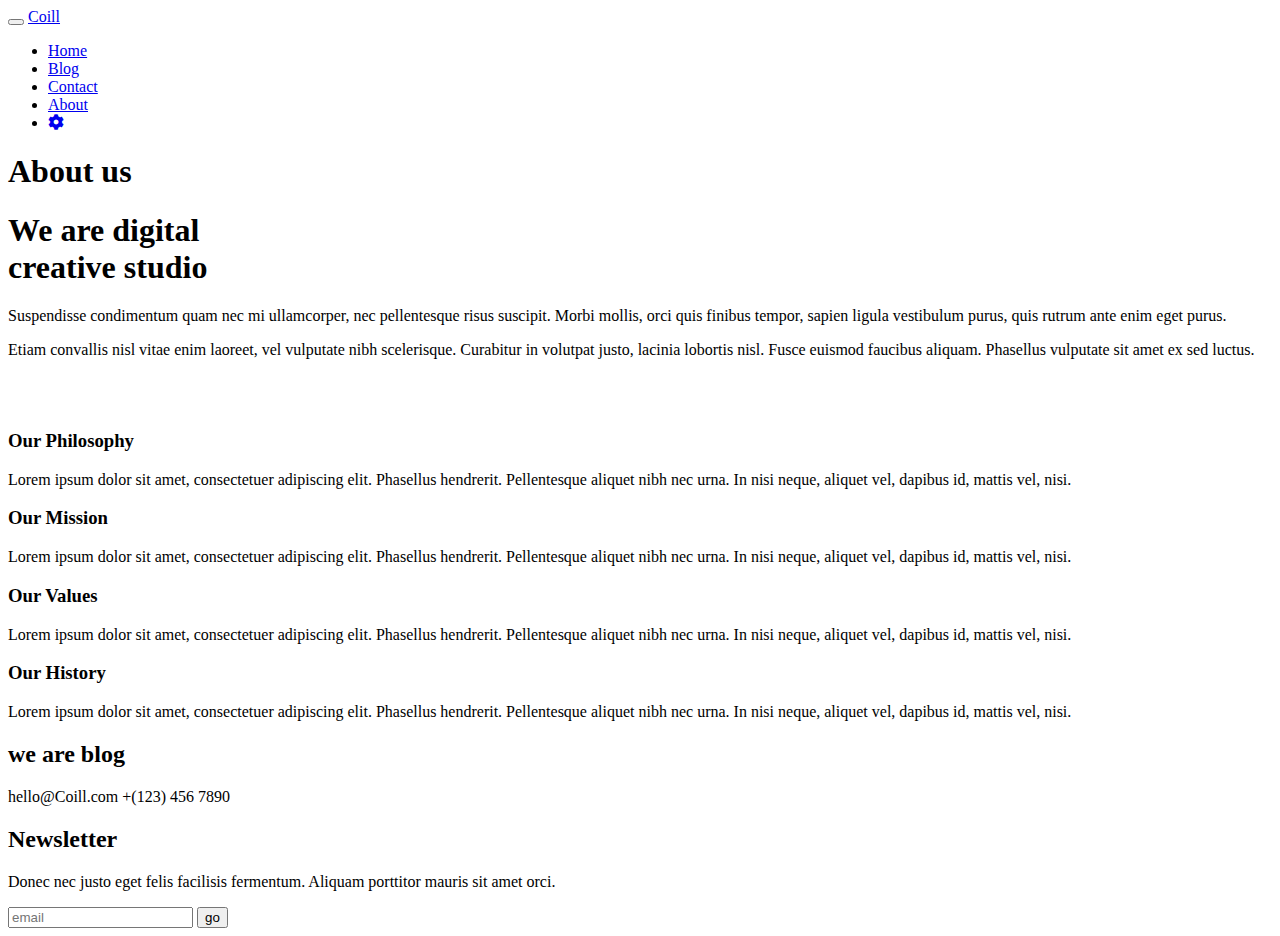
==== commit 8d2d356f: "add about" ====
--- a/templates/about.html
+++ b/templates/about.html
@@ -3,317 +3,160 @@
 
 <html lang="en" class="no-js">
 <head>
-	<title>Coill</title>
+    <title>Coill</title>
 
-	<meta charset="utf-8">
+    <meta charset="utf-8">
 
-	<meta http-equiv="X-UA-Compatible" content="IE=edge">
-	<meta name="viewport" content="width=device-width, initial-scale=1, maximum-scale=1">
-	
-	<link rel="stylesheet" href="css/apps.min.css">
-	<link rel="stylesheet" type="text/css" href="css/style.css">
-	
+    <meta http-equiv="X-UA-Compatible" content="IE=edge">
+    <meta name="viewport" content="width=device-width, initial-scale=1, maximum-scale=1">
+
+    <link rel="stylesheet" href="static/css/apps.min.css">
+    <link rel="stylesheet" type="text/css" href="static/css/style.css">
+
 </head>
 <body>
 
-	<!-- Container -->
-	<div id="container">
-		<!-- Header
-		    ================================================== -->
-		<header class="clearfix trans">
-			<nav class="navbar navbar-default navbar-fixed-top" role="navigation">
-				<div class="container-fluid">
-					<!-- Brand and toggle get grouped for better mobile display -->
-					<div class="navbar-header">
-						<button type="button" class="navbar-toggle collapsed" data-toggle="collapse" data-target="#bs-example-navbar-collapse-1">
-							<span class="sr-only">Toggle navigation</span>
-							<span class="icon-bar"></span>
-							<span class="icon-bar"></span>
-							<span class="icon-bar"></span>
-						</button>
-						<a class="navbar-brand" href="index.html">Coill</a>
-					</div>
+<!-- Container -->
+<div id="container">
+    <!-- Header
+        ================================================== -->
+    <header class="clearfix trans">
+        <nav class="navbar navbar-default navbar-fixed-top" role="navigation">
+            <div class="container-fluid">
+                <!-- Brand and toggle get grouped for better mobile display -->
+                <div class="navbar-header">
+                    <button type="button" class="navbar-toggle collapsed" data-toggle="collapse" data-target="#bs-example-navbar-collapse-1">
+                        <span class="sr-only">Toggle navigation</span>
+                        <span class="icon-bar"></span>
+                        <span class="icon-bar"></span>
+                        <span class="icon-bar"></span>
+                    </button>
+                    <a class="navbar-brand" href="home">Coill</a>
+                </div>
 
-					<!-- Collect the nav links, forms, and other content for toggling -->
-					<div class="collapse navbar-collapse" id="bs-example-navbar-collapse-1">
-						<ul class="nav navbar-nav navbar-right navigate-section">
-							<li><a href="index.html">Home</a></li>
-							<li><a class="active" href="about.html">About</a></li>
-							<li><a href="services.html">Services</a></li>
-							<li><a href="portfolio.html">Portfolio</a></li>
-							<li><a href="blog.html">Blog</a></li>
-							<li><a href="contact.html">Contact</a></li>
-							<li><a class="open-menu" href="#"><i class="fa fa-bars" aria-hidden="true"></i></a></li>
-						</ul>
-					</div><!-- /.navbar-collapse -->
-				</div><!-- /.container-fluid -->
-			</nav>
-		</header>
-		<!-- End Header -->
+                <!-- Collect the nav links, forms, and other content for toggling -->
+                <div class="collapse navbar-collapse" id="bs-example-navbar-collapse-1">
+                        <ul class="nav navbar-nav navbar-right navigate-section">
+                            <li><a href="home">Home</a></li>
+                            <li><a href="blog">Blog</a></li>
+                            <li><a href="contact">Contact</a></li>
+                            <li><a class="active" href="about">About</a></li>
+                            <link rel="stylesheet" href="https://cdnjs.cloudflare.com/ajax/libs/font-awesome/5.15.3/css/all.min.css">
+                            <li class="settings"><a href="#"><i class="fas fa-cog"></i></a></li>
+                        </ul>
+                    </div><!-- /.navbar-collapse -->
+            </div><!-- /.container-fluid -->
+        </nav>
+    </header>
+    <!-- End Header -->
 
-		<!-- page-banner-section 
-			================================================== -->
-		<section class="page-banner-section about">
-			<div class="container">
-				<h1>About us</h1>
-			</div>
-		</section>
-		<!-- End page-banner section -->
+    <!-- page-banner-section
+        ================================================== -->
+    <section class="page-banner-section about">
+        <div class="container">
+            <h1>About us</h1>
+        </div>
+    </section>
+    <!-- End page-banner section -->
 
-		<!-- about-us-section 
-			================================================== -->
-		<section class="about-us-section">
-			<div class="container">
-				<div class="row">
-					<div class="col-md-6">
-						<div class="about-content">
-							<h1>We are digital <br> creative studio</h1>
-							<p>Suspendisse condimentum quam nec mi ullamcorper, nec pellentesque risus suscipit. Morbi mollis, orci quis finibus tempor, sapien ligula vestibulum purus, quis rutrum ante enim eget purus. </p>
-							<p>Etiam convallis nisl vitae enim laoreet, vel vulputate nibh scelerisque. Curabitur in volutpat justo, lacinia lobortis nisl. Fusce euismod faucibus aliquam. Phasellus vulputate sit amet ex sed luctus.</p>
-						</div>
-					</div>
-					<div class="col-md-6">
-						<div class="about-images">
-							<div class="row">
-								<div class="col-xs-6">
-									<img src="upload/others/ab1.jpg" alt="">
-								</div>
-								<div class="col-xs-6">
-									<img src="upload/others/ab2.jpg" alt="">
-								</div>
-							</div>
-						</div>
-					</div>
-				</div>
-			</div>
-		</section>
-		<!-- End about-us section -->
+    <!-- about-us-section
+        ================================================== -->
+    <section class="about-us-section">
+        <div class="container">
+            <div class="row">
+                <div class="col-md-6">
+                    <div class="about-content">
+                        <h1>We are digital <br> creative studio</h1>
+                        <p>Suspendisse condimentum quam nec mi ullamcorper, nec pellentesque risus suscipit. Morbi mollis, orci quis finibus tempor, sapien ligula vestibulum purus, quis rutrum ante enim eget purus. </p>
+                        <p>Etiam convallis nisl vitae enim laoreet, vel vulputate nibh scelerisque. Curabitur in volutpat justo, lacinia lobortis nisl. Fusce euismod faucibus aliquam. Phasellus vulputate sit amet ex sed luctus.</p>
+                    </div>
+                </div>
+                <div class="col-md-6">
+                    <div class="about-images">
+                        <div class="row">
+                            <div class="col-xs-6">
+                                <img src="static/upload/others/ab1.jpg" alt="">
+                            </div>
+                            <div class="col-xs-6">
+                                <img src="static/upload/others/ab2.jpg" alt="">
+                            </div>
+                        </div>
+                    </div>
+                </div>
+            </div>
+        </div>
+    </section>
+    <!-- End about-us section -->
 
-		<!-- about-us-section2 
-			================================================== -->
-		<section class="about-us-section2">
-			<div class="about-box">
-				<div class="about-post">
-					<h3>Our Philosophy</h3>
-					<p>Lorem ipsum dolor sit amet, consectetuer adipiscing elit. Phasellus hendrerit. Pellentesque aliquet nibh nec urna. In nisi neque, aliquet vel, dapibus id, mattis vel, nisi. </p>
-				</div>
-				<div class="about-post">
-					<h3>Our Mission</h3>
-					<p>Lorem ipsum dolor sit amet, consectetuer adipiscing elit. Phasellus hendrerit. Pellentesque aliquet nibh nec urna. In nisi neque, aliquet vel, dapibus id, mattis vel, nisi. </p>
-				</div>
-				<div class="about-post">
-					<h3>Our Values</h3>
-					<p>Lorem ipsum dolor sit amet, consectetuer adipiscing elit. Phasellus hendrerit. Pellentesque aliquet nibh nec urna. In nisi neque, aliquet vel, dapibus id, mattis vel, nisi. </p>
-				</div>
-				<div class="about-post">
-					<h3>Our History</h3>
-					<p>Lorem ipsum dolor sit amet, consectetuer adipiscing elit. Phasellus hendrerit. Pellentesque aliquet nibh nec urna. In nisi neque, aliquet vel, dapibus id, mattis vel, nisi. </p>
-				</div>
-			</div>
-		</section>
-		<!-- End about-us section2 -->
+    <!-- about-us-section2
+        ================================================== -->
+    <section class="about-us-section2">
+        <div class="about-box">
+            <div class="about-post">
+                <h3>Our Philosophy</h3>
+                <p>Lorem ipsum dolor sit amet, consectetuer adipiscing elit. Phasellus hendrerit. Pellentesque aliquet nibh nec urna. In nisi neque, aliquet vel, dapibus id, mattis vel, nisi. </p>
+            </div>
+            <div class="about-post">
+                <h3>Our Mission</h3>
+                <p>Lorem ipsum dolor sit amet, consectetuer adipiscing elit. Phasellus hendrerit. Pellentesque aliquet nibh nec urna. In nisi neque, aliquet vel, dapibus id, mattis vel, nisi. </p>
+            </div>
+            <div class="about-post">
+                <h3>Our Values</h3>
+                <p>Lorem ipsum dolor sit amet, consectetuer adipiscing elit. Phasellus hendrerit. Pellentesque aliquet nibh nec urna. In nisi neque, aliquet vel, dapibus id, mattis vel, nisi. </p>
+            </div>
+            <div class="about-post">
+                <h3>Our History</h3>
+                <p>Lorem ipsum dolor sit amet, consectetuer adipiscing elit. Phasellus hendrerit. Pellentesque aliquet nibh nec urna. In nisi neque, aliquet vel, dapibus id, mattis vel, nisi. </p>
+            </div>
+        </div>
+    </section>
+    <!-- End about-us section2 -->
 
-		<!-- Testimonial-section 
-			================================================== -->
-		<section class="testimonial-section">
-			<div class="container">
+    <!-- Testimonial-section
+        ================================================== -->
 
-				<div class="title-section white-style">
-					<h1>What our clients say</h1>
-				</div>
+    <!-- End Testimonial section -->
 
-				<div class="testimonial-box">
-					<ul class="bxslider">
-						<li>
-							<p>" Morbi interdum mollis sapien. Sed ac risus. Phasellus lacinia, magna a ullamcorper laoreet, lectus arcu pulvinar risus, vitae facilisis libero dolor a purus. Sed vel lacus. Mauris nibh felis, adipiscing varius, adipiscing in, lacinia vel, tellus. Suspendisse ac urna. " </p>
-							<img src="upload/others/t1.jpg" alt="">
-							<h3>Andreas Joy, Web Designer</h3>
-						</li>
-						<li>
-							<p>" Morbi interdum mollis sapien. Sed ac risus. Phasellus lacinia, magna a ullamcorper laoreet, lectus arcu pulvinar risus, vitae facilisis libero dolor a purus. Sed vel lacus. Mauris nibh felis, adipiscing varius, adipiscing in, lacinia vel, tellus. Suspendisse ac urna. " </p>
-							<img src="upload/others/t2.jpg" alt="">
-							<h3>John Doe, Web Developer</h3>
-						</li>
-						<li>
-							<p>" Morbi interdum mollis sapien. Sed ac risus. Phasellus lacinia, magna a ullamcorper laoreet, lectus arcu pulvinar risus, vitae facilisis libero dolor a purus. Sed vel lacus. Mauris nibh felis, adipiscing varius, adipiscing in, lacinia vel, tellus. Suspendisse ac urna. " </p>
-							<img src="upload/others/t3.jpg" alt="">
-							<h3>Michael Smith, Ui Designer</h3>
-						</li>
-					</ul>
-				</div>
+    <!-- team-section
+        ================================================== -->
 
-			</div>
-		</section>
-		<!-- End Testimonial section -->
 
-		<!-- team-section 
-			================================================== -->
-		<section class="team-section second-style">
-			<div class="container">
-				<div class="title-section">
-					<h1>Our creative people</h1>
-					<p>Variations of passages of Lorem Ipsum available</p>
-				</div>
-			</div>
-			<div class="team-box">
-				<div class="team-box-side">
-					<div class="team-post">
-						<img src="upload/team/team1.jpg" alt="">
-						<div class="hover-team">
-							<div class="inner-team">
-								<h3>John Rawley</h3>
-								<span>Administrator</span>
-								<ul class="social-team">
-									<li><a class="facebook" href="#"><i class="fa fa-facebook"></i></a></li>
-									<li><a class="twitter" href="#"><i class="fa fa-twitter"></i></a></li>
-									<li><a class="google" href="#"><i class="fa fa-google-plus"></i></a></li>
-									<li><a class="linkedin" href="#"><i class="fa fa-linkedin"></i></a></li>
-								</ul>
-							</div>
-						</div>
-					</div>
-					<div class="team-post">
-						<img src="upload/team/team2.jpg" alt="">
-						<div class="hover-team">
-							<div class="inner-team">
-								<h3>John Doe</h3>
-								<span>Menager</span>
-								<ul class="social-team">
-									<li><a class="facebook" href="#"><i class="fa fa-facebook"></i></a></li>
-									<li><a class="twitter" href="#"><i class="fa fa-twitter"></i></a></li>
-									<li><a class="google" href="#"><i class="fa fa-google-plus"></i></a></li>
-									<li><a class="linkedin" href="#"><i class="fa fa-linkedin"></i></a></li>
-								</ul>
-							</div>
-						</div>
-					</div>
-					<div class="team-post">
-						<img src="upload/team/team3.jpg" alt="">
-						<div class="hover-team">
-							<div class="inner-team">
-								<h3>Jessica Doe</h3>
-								<span>Marketing</span>
-								<ul class="social-team">
-									<li><a class="facebook" href="#"><i class="fa fa-facebook"></i></a></li>
-									<li><a class="twitter" href="#"><i class="fa fa-twitter"></i></a></li>
-									<li><a class="google" href="#"><i class="fa fa-google-plus"></i></a></li>
-									<li><a class="linkedin" href="#"><i class="fa fa-linkedin"></i></a></li>
-								</ul>
-							</div>
-						</div>
-					</div>
-					<div class="team-post">
-						<img src="upload/team/team4.jpg" alt="">
-						<div class="hover-team">
-							<div class="inner-team">
-								<h3>Kwon Lesley</h3>
-								<span>Designer</span>
-								<ul class="social-team">
-									<li><a class="facebook" href="#"><i class="fa fa-facebook"></i></a></li>
-									<li><a class="twitter" href="#"><i class="fa fa-twitter"></i></a></li>
-									<li><a class="google" href="#"><i class="fa fa-google-plus"></i></a></li>
-									<li><a class="linkedin" href="#"><i class="fa fa-linkedin"></i></a></li>
-								</ul>
-							</div>
-						</div>
-					</div>
-				</div>
-			</div>
-			<div class="container">
-				<div class="team-bann">
-					<h3>If want to  work with us?</h3>
-					<p>Sed pretium, ligula sollicitudin laoreet viverra, tortor libero sodales leo, eget blandit nunc tortor eu nibh. </p>
-					<a class="button-one" href="#">get in touch with us</a>
-				</div>
-			</div>
-		</section>
-		<!-- End team section -->
+    <!-- footer
+        ================================================== -->
+    <footer>
+        <div class="up-footer">
+            <div class="container">
+                <div class="row">
 
-		<!-- footer 
-			================================================== -->
-		<footer>
-			<div class="up-footer">
-				<div class="container">
-					<div class="row">
+                    <div class="col-md-3 col-sm-6">
+                        <div class="footer-widget text-widget">
+                            <h2>we are <span>blog</span></h2>
+                            <span>hello@Coill.com</span>
+                            <span>+(123) 456 7890</span>
+                        </div>
 
-						<div class="col-md-3 col-sm-6">
-							<div class="footer-widget text-widget">
-								<h2>we are <span>coill</span></h2>
-								<span>hello@Coill.com</span>
-								<span>+(123) 456 7890</span>
-							</div>
-							<div class="footer-widget social-widget">
-								<h3>We are social</h3>
-								<ul class="social-icons">
-									<li><a class="facebook" href="#"><i class="fa fa-facebook"></i></a></li>
-									<li><a class="twitter" href="#"><i class="fa fa-twitter"></i></a></li>
-									<li><a class="google" href="#"><i class="fa fa-google-plus"></i></a></li>
-									<li><a class="linkedin" href="#"><i class="fa fa-linkedin"></i></a></li>
-									<li><a class="pinterest" href="#"><i class="fa fa-pinterest"></i></a></li>
-								</ul>
-							</div>
-						</div>
+                    </div>
 
-						<div class="col-md-3 col-sm-6">
-							<div class="footer-widget instagram-widget">
-								<h3>Instagram Feed</h3>
-								<ul class="instagram-list">
-									<li><a href="#"><img src="upload/instagram/1.jpg" alt=""></a></li>
-									<li><a href="#"><img src="upload/instagram/2.jpg" alt=""></a></li>
-									<li><a href="#"><img src="upload/instagram/3.jpg" alt=""></a></li>
-									<li><a href="#"><img src="upload/instagram/4.jpg" alt=""></a></li>
-									<li><a href="#"><img src="upload/instagram/5.jpg" alt=""></a></li>
-									<li><a href="#"><img src="upload/instagram/6.jpg" alt=""></a></li>
-								</ul>
-							</div>
-						</div>
 
-						<div class="col-md-3 col-sm-6">
-							<div class="footer-widget posts-widget">
-								<h3>Recent Posts</h3>
-								<ul class="latest-posts">
-									<li>
-										<h2><a href="single-post.html">Donec odio. Quisque volutpat mattis eros. Nullam malesuada </a></h2>
-										<a href="#">5 comment</a>
-									</li>
-									<li>
-										<h2><a href="single-post.html">Quisque volutpat mattis eros. Nullam malesuada erat ut turpis.  </a></h2>
-										<a href="#">2 comment</a>
-									</li>
-									<li>
-										<h2><a href="single-post.html">Suspendisse urna nibh, viverra non, semper suscipit, posuere a, pede.</a></h2>
-										<a href="#">13 comment</a>
-									</li>
-								</ul>
-							</div>
-						</div>
+                    <div class="col-md-3 col-sm-6">
+                        <div class="footer-widget newsletter-widget">
+                            <h2>Newsletter</h2>
+                            <p>Donec nec justo eget felis facilisis fermentum. Aliquam porttitor mauris sit amet orci. </p>
+                            <form class="newletter-form">
+                                <input type="text" name="your-email" id="your-email" placeholder="email" />
+                                <input type="submit" id="submit_it" value="go" />
+                            </form>
+                        </div>
+                    </div>
 
-						<div class="col-md-3 col-sm-6">
-							<div class="footer-widget newsletter-widget">
-								<h2>Newsletter</h2>
-								<p>Donec nec justo eget felis facilisis fermentum. Aliquam porttitor mauris sit amet orci. </p>
-								<form class="newletter-form">
-									<input type="text" name="your-email" id="your-email" placeholder="email"/>
-									<input type="submit" id="submit_it" value="go"/>
-								</form>
-							</div>
-						</div>
+                </div>
+            </div>
+        </div>
+    </footer>
+    <!-- End footer -->
 
-					</div>
-				</div>
-			</div>
-
-			<p class="copyright">
-				&copy; Copyright 2017. "Coill" by Nunforest. All rights reserved.
-			</p>
-		</footer>
-		<!-- End footer -->
-
-	</div>
-	<!-- End Container -->
-	
-	<script src="js/apps.min.js"></script>
-	<script type="text/javascript" src="js/script.js"></script>
+</div>
+<!-- End Container -->
 
 </body>
 </html>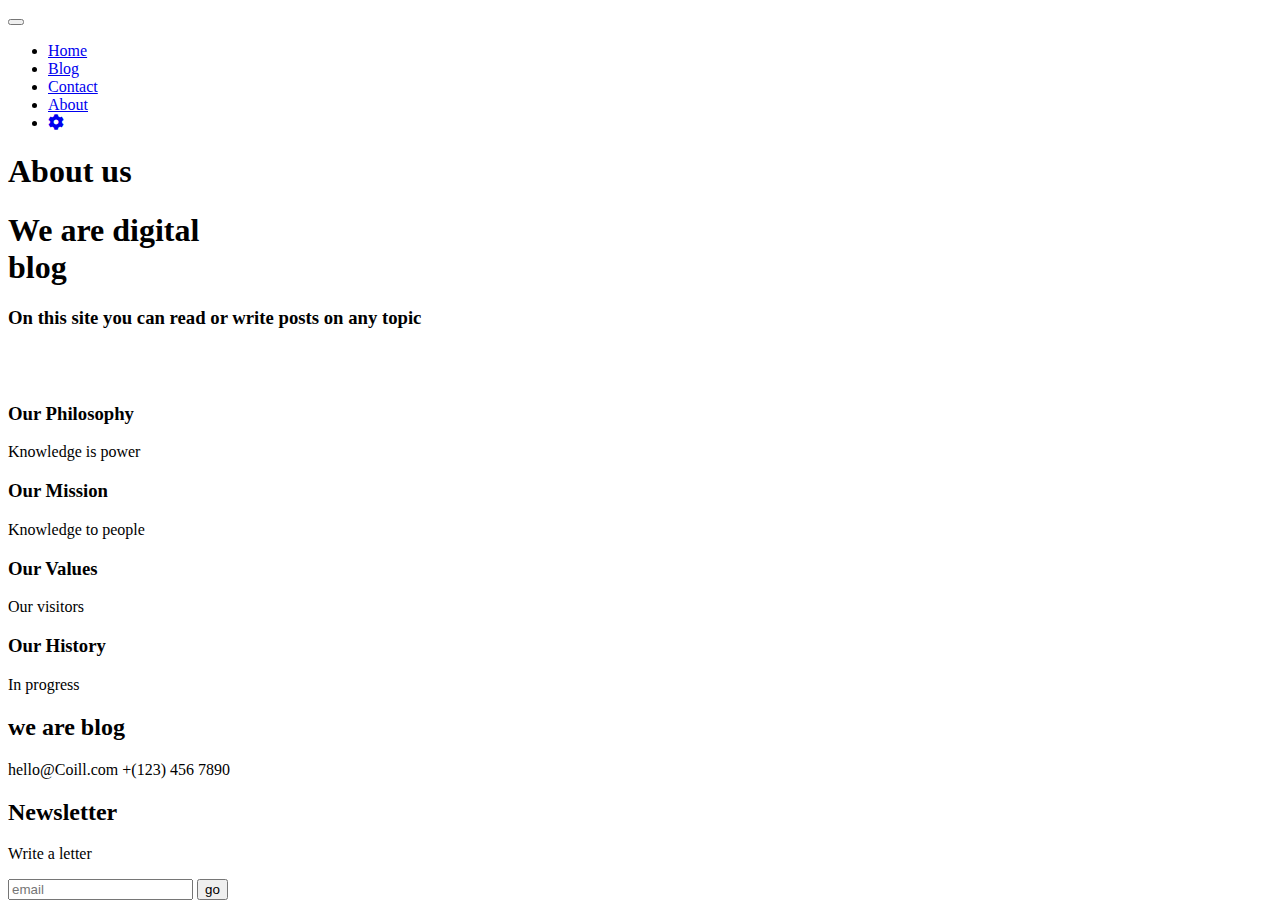
==== commit c17bf119: "update templates" ====
--- a/templates/about.html
+++ b/templates/about.html
@@ -31,7 +31,6 @@
                         <span class="icon-bar"></span>
                         <span class="icon-bar"></span>
                     </button>
-                    <a class="navbar-brand" href="home">Coill</a>
                 </div>
 
                 <!-- Collect the nav links, forms, and other content for toggling -->
@@ -66,10 +65,9 @@
             <div class="row">
                 <div class="col-md-6">
                     <div class="about-content">
-                        <h1>We are digital <br> creative studio</h1>
-                        <p>Suspendisse condimentum quam nec mi ullamcorper, nec pellentesque risus suscipit. Morbi mollis, orci quis finibus tempor, sapien ligula vestibulum purus, quis rutrum ante enim eget purus. </p>
-                        <p>Etiam convallis nisl vitae enim laoreet, vel vulputate nibh scelerisque. Curabitur in volutpat justo, lacinia lobortis nisl. Fusce euismod faucibus aliquam. Phasellus vulputate sit amet ex sed luctus.</p>
-                    </div>
+                        <h1>We are digital <br> blog</h1>
+                        <h3> On this site you can read or write posts on any topic </h3>
+                        </div>
                 </div>
                 <div class="col-md-6">
                     <div class="about-images">
@@ -94,19 +92,19 @@
         <div class="about-box">
             <div class="about-post">
                 <h3>Our Philosophy</h3>
-                <p>Lorem ipsum dolor sit amet, consectetuer adipiscing elit. Phasellus hendrerit. Pellentesque aliquet nibh nec urna. In nisi neque, aliquet vel, dapibus id, mattis vel, nisi. </p>
+                <p> Knowledge is power</p>
             </div>
             <div class="about-post">
                 <h3>Our Mission</h3>
-                <p>Lorem ipsum dolor sit amet, consectetuer adipiscing elit. Phasellus hendrerit. Pellentesque aliquet nibh nec urna. In nisi neque, aliquet vel, dapibus id, mattis vel, nisi. </p>
+                <p> Knowledge to people</p>
             </div>
             <div class="about-post">
                 <h3>Our Values</h3>
-                <p>Lorem ipsum dolor sit amet, consectetuer adipiscing elit. Phasellus hendrerit. Pellentesque aliquet nibh nec urna. In nisi neque, aliquet vel, dapibus id, mattis vel, nisi. </p>
+                <p> Our visitors </p>
             </div>
             <div class="about-post">
                 <h3>Our History</h3>
-                <p>Lorem ipsum dolor sit amet, consectetuer adipiscing elit. Phasellus hendrerit. Pellentesque aliquet nibh nec urna. In nisi neque, aliquet vel, dapibus id, mattis vel, nisi. </p>
+                <p> In progress</p>
             </div>
         </div>
     </section>
@@ -141,7 +139,7 @@
                     <div class="col-md-3 col-sm-6">
                         <div class="footer-widget newsletter-widget">
                             <h2>Newsletter</h2>
-                            <p>Donec nec justo eget felis facilisis fermentum. Aliquam porttitor mauris sit amet orci. </p>
+                            <p> Write a letter </p>
                             <form class="newletter-form">
                                 <input type="text" name="your-email" id="your-email" placeholder="email" />
                                 <input type="submit" id="submit_it" value="go" />
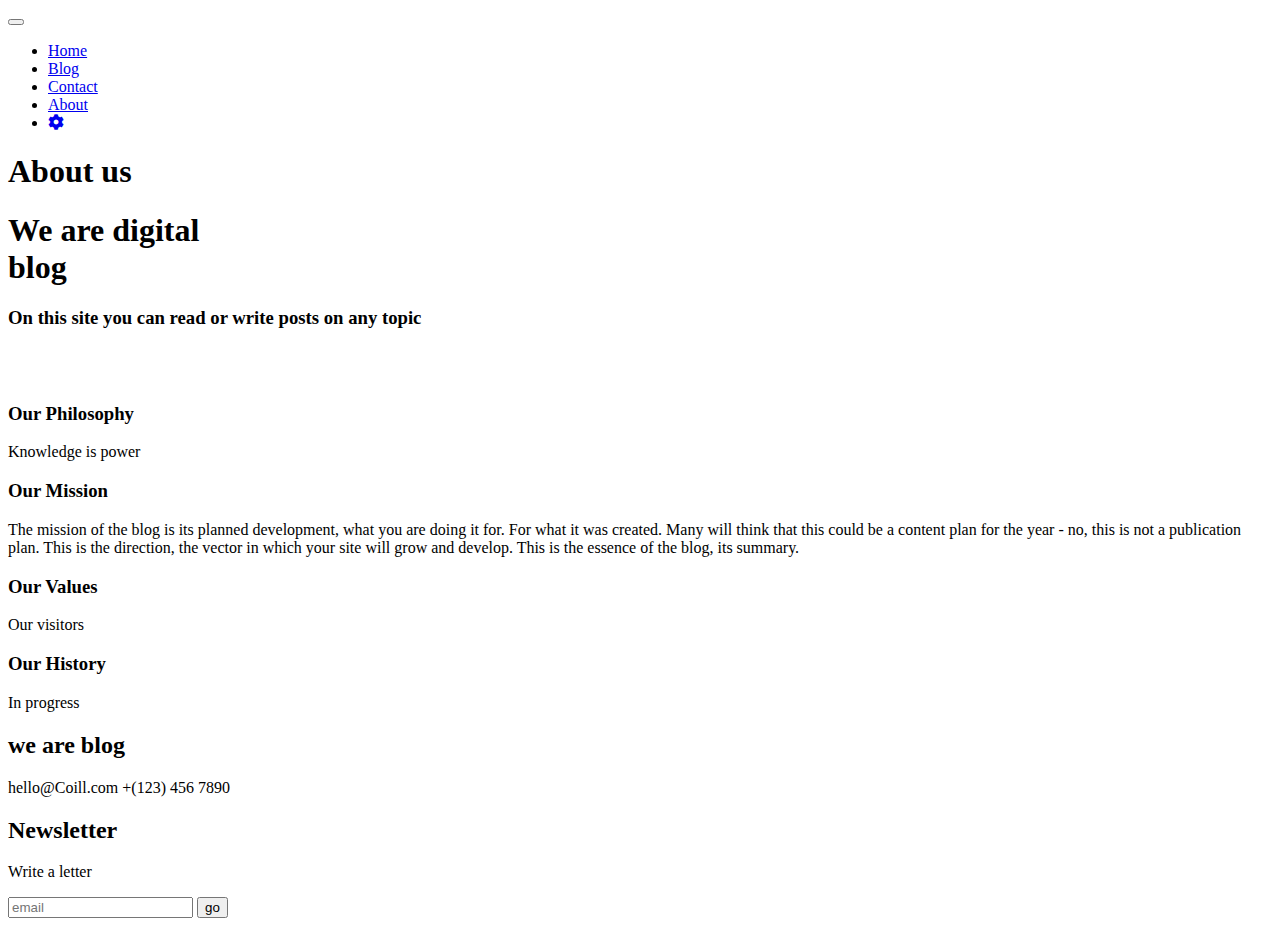
==== commit 999eb623: "add registration form" ====
--- a/templates/about.html
+++ b/templates/about.html
@@ -12,7 +12,7 @@
 
     <link rel="stylesheet" href="static/css/apps.min.css">
     <link rel="stylesheet" type="text/css" href="static/css/style.css">
-
+    <link rel="shortcut icon" href="static/upload/blog/favicon.png" type="image/x-icon">
 </head>
 <body>
 
@@ -96,7 +96,7 @@
             </div>
             <div class="about-post">
                 <h3>Our Mission</h3>
-                <p> Knowledge to people</p>
+                <p> The mission of the blog is its planned development, what you are doing it for. For what it was created. Many will think that this could be a content plan for the year - no, this is not a publication plan. This is the direction, the vector in which your site will grow and develop. This is the essence of the blog, its summary.</p>
             </div>
             <div class="about-post">
                 <h3>Our Values</h3>
